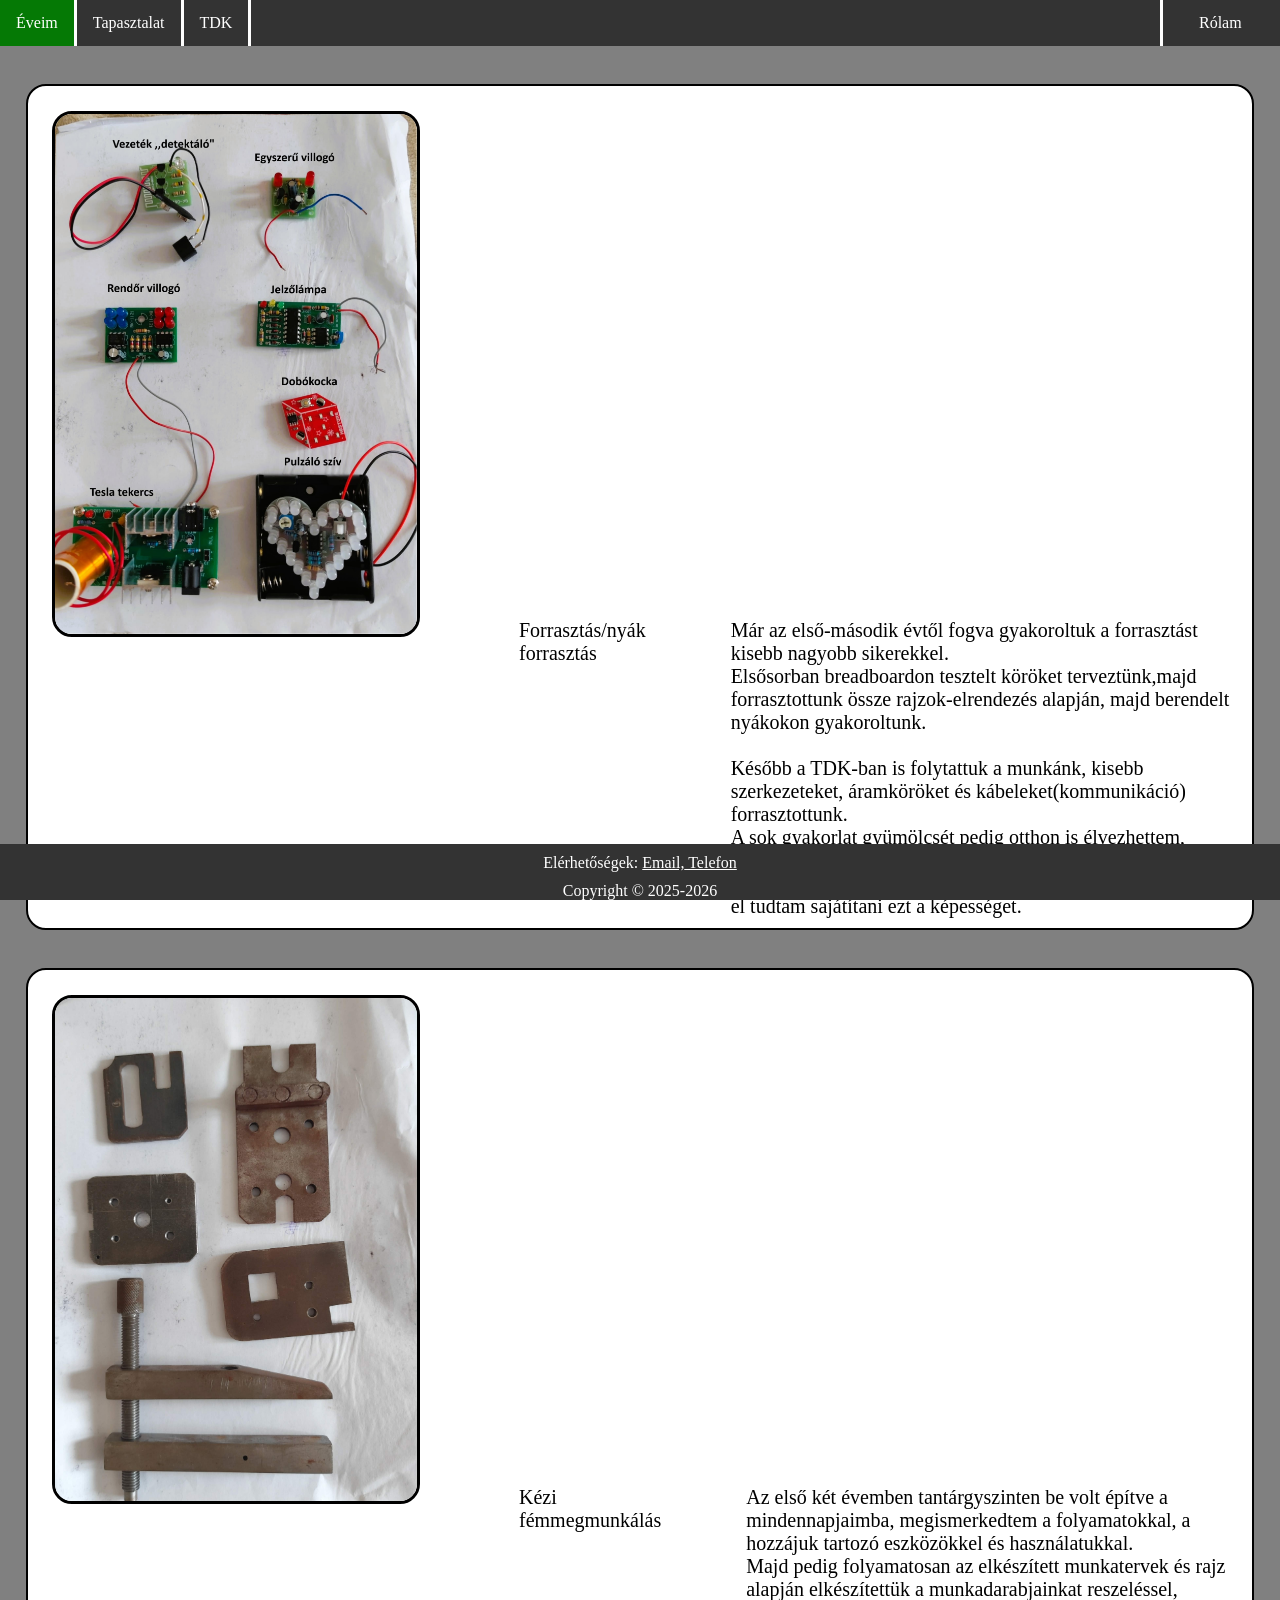
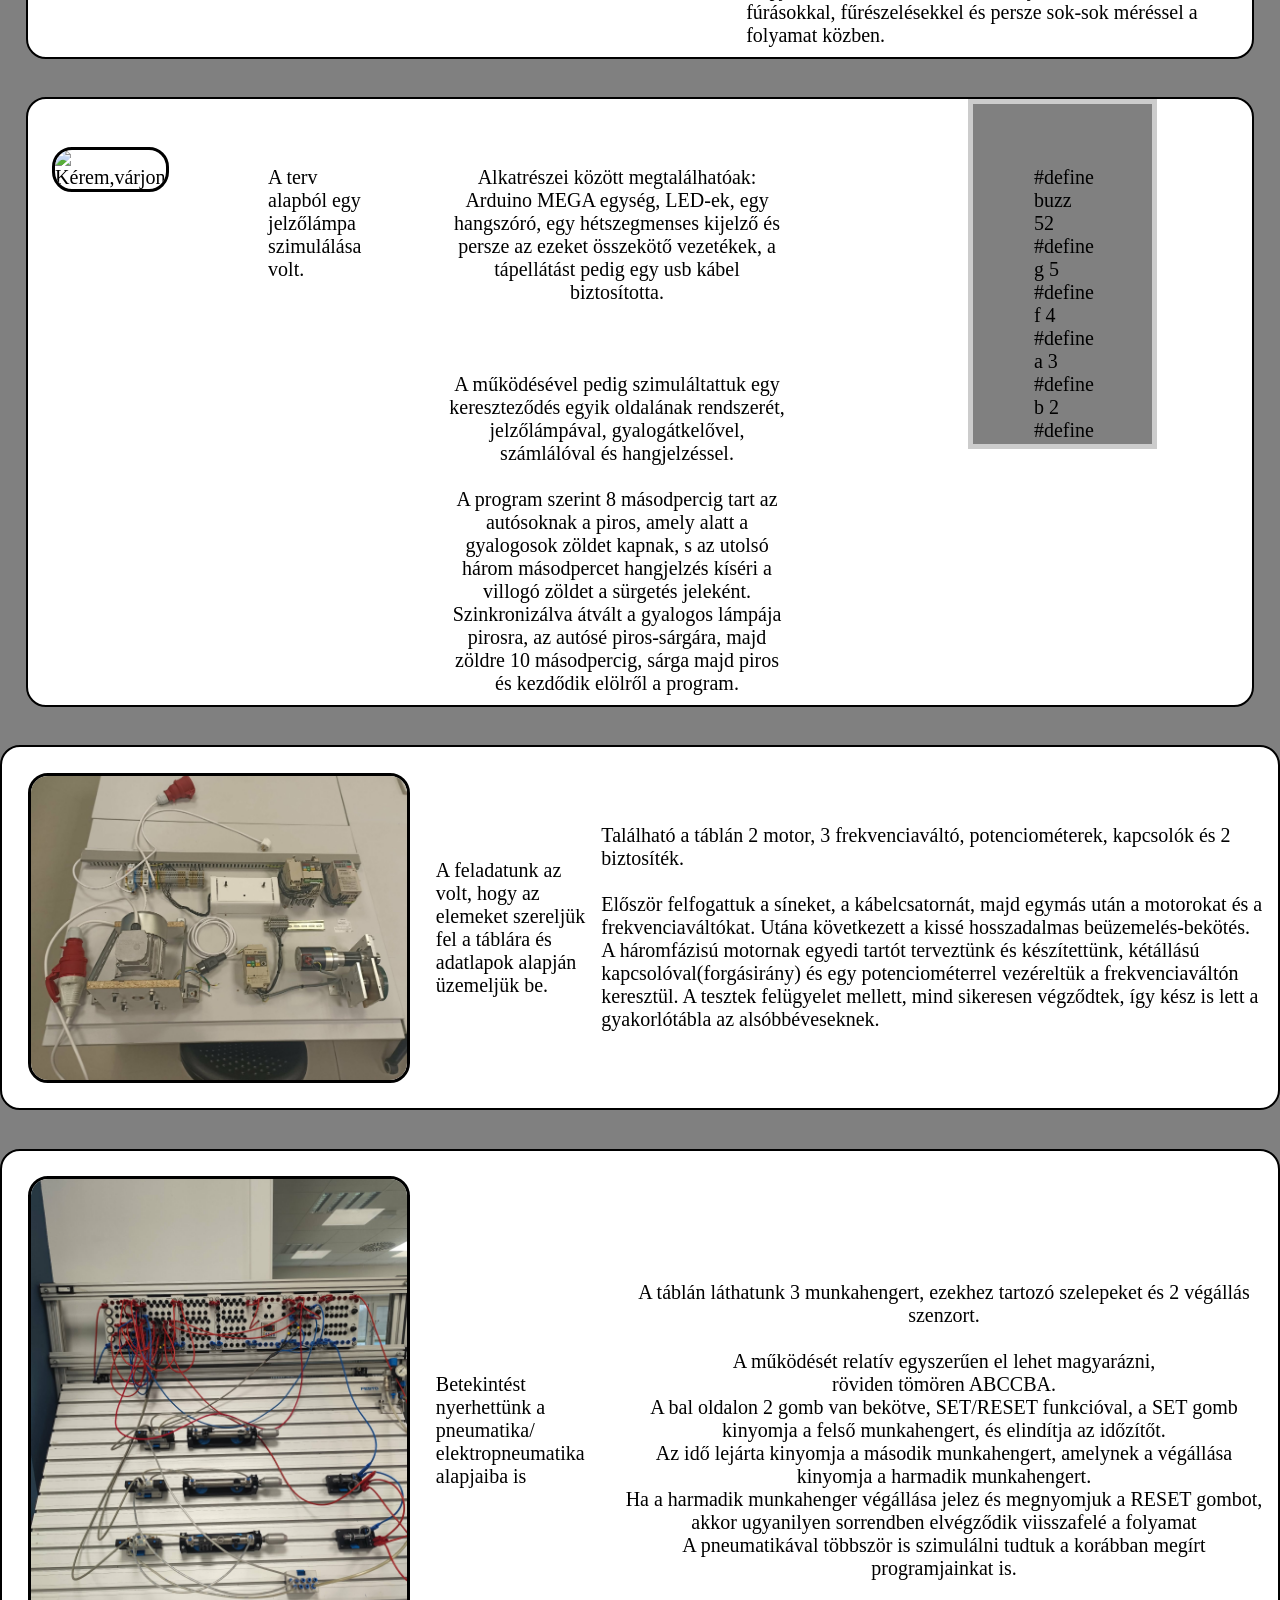
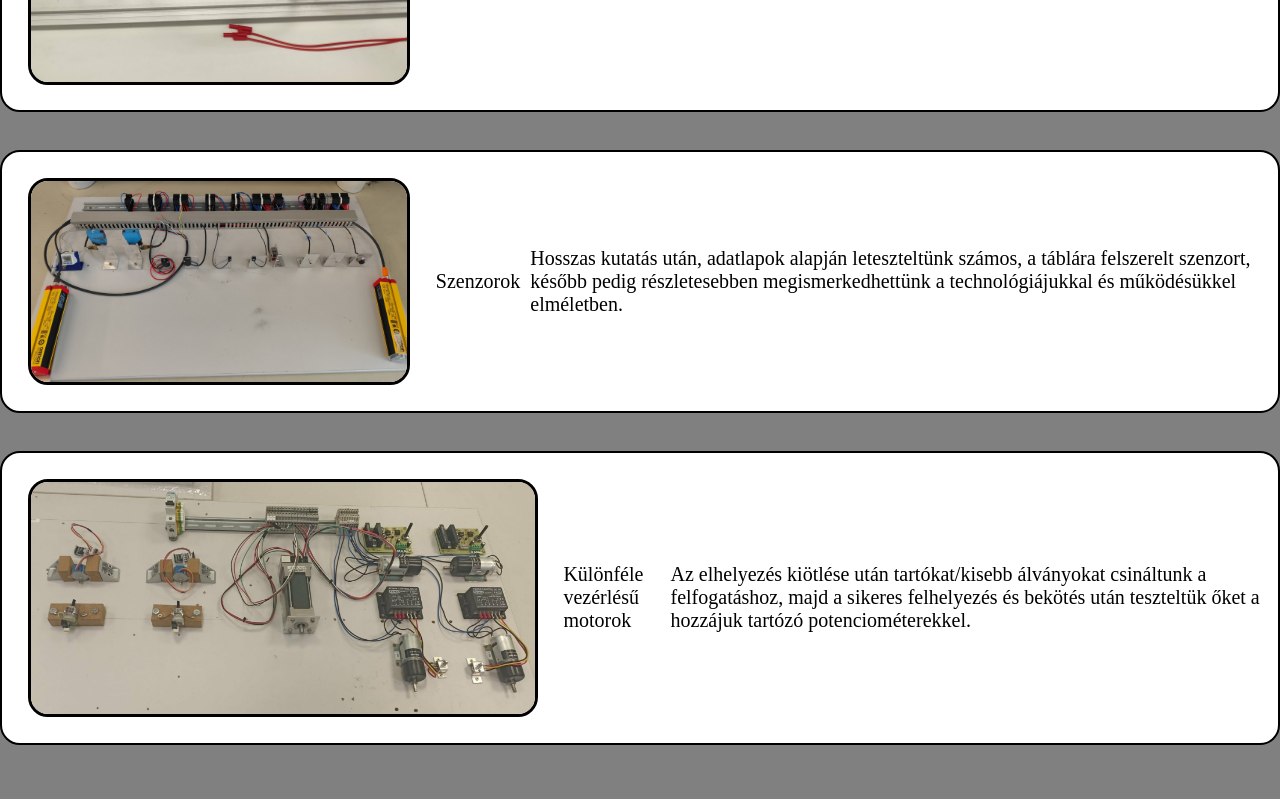
==== Munkameveim.html @ acc40565 "teszt" ====
<!DOCTYPE html>
<html lang="hu">
  <meta http-equiv="Content-Type" content="text/html"; charset="utf-8"/>
  <meta name="viewport" content="width=device-width,initial-scale=0.6"/>
  <meta http-equiv="X-UA-Compatible"content="IE=edge">
  <title>Munkáim</title>
<head>
  <link rel="stylesheet" href="portfolio.css">
<link rel="icon" type="image/x-icon" href="favicon.ico">
</head>
<body style="background-color:gray;">
<div class="navbar">
  <a href="Munkameveim.html", style="background-color: rgb(5, 121, 5)">Éveim</a>
  <a href="szakmaitap.html">Tapasztalat</a>
  <a href="tdk.html">TDK</a>

  <div class="dropdown">
    <button class="dropbtn">Rólam 
      <i class="fa fa-caret-down"></i>
    </button>
    <div class="dropdown-content">
      <a href="index.html">Bemutatkozás</a>
    </div>
  </div> 
</div>
<div class="footer">

  <p>Elérhetőségek: <a class="contact" href="mailto:racsikbalint01@gmail.com">Email,</a><a class="contact" href="tel:+36305469067">                               Telefon</a></p>
  Copyright © 2025-2026
</div>
<div class="munkamain" style="margin-top:3%">
<img src="nyak.jpg" alt="Kérem,várjon" style="width:30%;height:20%; margin:2%; border-style:solid; border-radius:20px;">
<h>Forrasztás/nyák forrasztás</h>
<p> Már az első-második évtől fogva gyakoroltuk a forrasztást kisebb nagyobb sikerekkel. <br>Elsősorban breadboardon tesztelt köröket terveztünk,majd forrasztottunk össze rajzok-elrendezés alapján, majd berendelt nyákokon gyakoroltunk.<br><br>Később a TDK-ban is folytattuk a munkánk, kisebb szerkezeteket, áramköröket és kábeleket(kommunikáció) forrasztottunk.<br>
   A sok gyakorlat gyümölcsét pedig otthon is élvezhettem, többször is készítettem hobbiszerűen a családomnak és barátnőm családjának ajándékokat/hasznos eszközöket, hiszen el tudtam sajátítani ezt a képességet.
  </p>
</div>
<div class="munkamain" style="margin-top:3%">
  <img src="fem.jpg"alt="Kérem,várjon" style="width:30%;height:20%; margin:2%; border-style:solid; border-radius:20px;">
  <h>Kézi fémmegmunkálás</h>
  <p>Az első két évemben tantárgyszinten be volt építve a mindennapjaimba, megismerkedtem a folyamatokkal, a hozzájuk tartozó eszközökkel és használatukkal.<br>
    Majd pedig folyamatosan az elkészített munkatervek és rajz alapján elkészítettük a munkadarabjainkat reszeléssel, fúrásokkal, fűrészelésekkel és persze sok-sok méréssel a folyamat közben.
  </p>
</div>
<div class="munkamain" style="margin-top:3%;">
  <img src="arduino.png"alt="Kérem,várjon" style="width:30%;height:20%; margin:2%; border-style:solid; border-radius:20px;">
  <h>A terv alapból egy jelzőlámpa szimulálása volt.</h>
  <p style="text-align: center;"> Alkatrészei között megtalálhatóak: Arduino MEGA egység, LED-ek, egy hangszóró, egy hétszegmenses kijelző és persze az ezeket összekötő vezetékek, a tápellátást pedig egy usb kábel biztosította.<br><br><br>
  <br>A működésével pedig szimuláltattuk egy kereszteződés egyik oldalának rendszerét, jelzőlámpával, gyalogátkelővel, számlálóval és hangjelzéssel.<br><br>
  A program szerint 8 másodpercig tart az autósoknak a piros, amely alatt a gyalogosok zöldet kapnak, s az utolsó három másodpercet hangjelzés kíséri a villogó zöldet a sürgetés jeleként.
  Szinkronizálva átvált a gyalogos lámpája pirosra, az autósé piros-sárgára, majd zöldre 10 másodpercig, sárga majd piros és kezdődik elölről a program.
</p>
<p><div style="background-color:gray; height:350px;text-align:left ;border: 5px solid #ccc; overflow: auto; padding: 5%;">
#define buzz 52
#define g 5<br>
#define f 4<br>
#define a 3<br>
#define b 2<br>
#define e 8<br>
#define d 7<br>
#define c 6<br>
#define piros 26<br>
#define sarga 28<br>
#define zold 30<br>
#define gyp 25<br>
#define gyz 27<br><br>
void setup() {<br>
pinMode(piros,OUTPUT);<br>
pinMode(sarga,OUTPUT);<br>
pinMode(zold,OUTPUT);<br>
pinMode(gyp,OUTPUT);<br>
pinMode(gyz,OUTPUT);<br>
pinMode(buzz, OUTPUT);<br>

}<br>
void loop() {<br>
//Zöld a lámpa<br>
  digitalWrite(zold,HIGH);<br>
  digitalWrite(gyp,HIGH);<br>
 
  delay(8000);<br>
 //Sárga a lámpa<br>
  digitalWrite(zold,LOW);<br>
  digitalWrite(sarga,HIGH);<br><br>
 
  delay(2000);<br>
 //Piros a lámpa, zöld a gyalogos lámpa, 8 a számláló<br>
  digitalWrite(sarga,LOW);<br>
  digitalWrite(piros,HIGH);<br>
  digitalWrite(gyp,LOW);<br>
  digitalWrite(gyz,HIGH);<br>
  digitalWrite(a,HIGH);<br>
  digitalWrite(b,HIGH);<br>
  digitalWrite(c,HIGH);<br>
  digitalWrite(d,HIGH);<br>
  digitalWrite(e,HIGH);<br>
  digitalWrite(f,HIGH);<br>
  digitalWrite(g,HIGH);<br><br>
 
  delay(1000);<br>
  //7 a számláló<br>
  digitalWrite(d,LOW);<br>
  digitalWrite(e,LOW);<br>
  digitalWrite(f,LOW);<br>
  digitalWrite(g,LOW);<br>
  digitalWrite(a,HIGH);<br>
  digitalWrite(b,HIGH);<br>
  digitalWrite(c,HIGH);<br><br>
  
  delay(1000);<br>
  //6 a számláló<br>
  digitalWrite(b,LOW);<br>
  digitalWrite(a,HIGH);<br>
  digitalWrite(f,HIGH);<br>
  digitalWrite(g,HIGH);<br>
  digitalWrite(e,HIGH);<br>
  digitalWrite(d,HIGH);<br>
  digitalWrite(c,HIGH);<br><br>
 
  delay(1000);<br>
  //5 a számláló<br>
  digitalWrite(e,LOW);<br>
  digitalWrite(a,HIGH);<br>
  digitalWrite(f,HIGH);<br>
  digitalWrite(g,HIGH);<br>
  digitalWrite(c,HIGH);<br>
  digitalWrite(d,HIGH);<br><br>
  
  delay(1000);<br>
//4 a számláló<br>
  digitalWrite(a,LOW);<br>
  digitalWrite(d,LOW);<br>
  digitalWrite(b,HIGH);<br>
  digitalWrite(f,HIGH);<br>
  digitalWrite(g,HIGH);<br>
  digitalWrite(c,HIGH);<br><br>

  delay(1000);<br>
//3 a számláló<br>
  digitalWrite(f,LOW);<br>
  digitalWrite(a,HIGH);<br>
  digitalWrite(b,HIGH);<br>
  digitalWrite(g,HIGH);<br>
  digitalWrite(c,HIGH);<br>
  digitalWrite(d,HIGH);<br><br>

  delay(1000);<br>
//2 a számláló és villog a gyalogos lámpa zölden és sípol<br>
  digitalWrite(c,LOW);<br>
  digitalWrite(b,HIGH);<br>
  digitalWrite(g,HIGH);<br>
  digitalWrite(e,HIGH);<br>
  digitalWrite(d,HIGH);<br>
  digitalWrite(gyz,HIGH);<br>
  tone(buzz,1000);<br><br>
  
  delay(500);<br>
  //síp off<br>
  noTone(buzz);<br>
  digitalWrite(gyz,LOW);<br><br>
  
  delay(500);<br>
//1 a számláló és villog a gyalogos lámpa zölden és sípol<br>
  digitalWrite(gyz,HIGH);<br>
  tone(buzz,1000);<br>
  digitalWrite(g,LOW);<br>
  digitalWrite(e,LOW);<br>
  digitalWrite(d,LOW);<br>
  digitalWrite(a,LOW);<br>
  digitalWrite(b,HIGH);<br>
  digitalWrite(c,HIGH);<br><br>
  
  delay(500);<br>
  //síp off<br>
  noTone(buzz);<br>
  digitalWrite(gyz,LOW);<br><br>
  
  delay(500);<br>
  //piros és sárga a lámpa<br>
  digitalWrite(b,LOW);<br>
  digitalWrite(c,LOW);<br>
  digitalWrite(gyz,LOW);<br>
  digitalWrite(sarga,HIGH);<br><br>

  delay(1000);<br>
//zöld a lámpa és piros a gyalogos lámpa<br>
  digitalWrite(piros,LOW);<br>
  digitalWrite(sarga,LOW);<br>
  digitalWrite(gyp,LOW);<br><br>
}<br>
</div></p>
</div>
<div class="munkamaintwo" style="margin-top:3%;">
  <img src="motortabla.jpg"alt="Kérem,várjon" style="width:30%;height:20%; margin:2%; border-style:solid; border-radius:20px;">
  <h>A feladatunk az volt, hogy az elemeket szereljük fel a táblára és<br> adatlapok alapján üzemeljük be.</h>
  <p>Található a táblán 2 motor, 3 frekvenciaváltó, potenciométerek, kapcsolók és 2 biztosíték.<br><br>
  Először felfogattuk a síneket, a kábelcsatornát, majd egymás után a motorokat és a frekvenciaváltókat. Utána következett a kissé hosszadalmas beüzemelés-bekötés. <br>
  A háromfázisú motornak egyedi tartót terveztünk és készítettünk, kétállású kapcsolóval(forgásirány) és egy potenciométerrel 
  vezéreltük a frekvenciaváltón keresztül. A tesztek felügyelet mellett, mind sikeresen végződtek, így kész is lett a gyakorlótábla az alsóbbéveseknek.</p>
  </div>
  <div class="munkamaintwo" style="margin-top:3%">
  <img src="pneumatika.jpg"alt="Kérem,várjon" style="width:30%;height:20%; margin:2%; border-style:solid; border-radius:20px;">
  <h>Betekintést nyerhettünk a pneumatika/<br>
    elektropneumatika alapjaiba is</h>
  <p style="text-align: center;">A táblán láthatunk 3 munkahengert, ezekhez tartozó szelepeket és 2 végállás szenzort.<br><br>
    A működését relatív egyszerűen el lehet magyarázni,<br> röviden tömören ABCCBA.<br>
  A bal oldalon 2 gomb van bekötve, SET/RESET funkcióval, a SET gomb kinyomja a felső munkahengert, és elindítja az időzítőt.<br>
Az idő lejárta kinyomja a második munkahengert, amelynek a végállása kinyomja a harmadik munkahengert.<br>
Ha a harmadik munkahenger végállása jelez és megnyomjuk a RESET gombot, akkor ugyanilyen sorrendben elvégződik viisszafelé a folyamat<br>
A pneumatikával többször is szimulálni tudtuk a korábban megírt programjainkat is.
</p>
  </div>
  <div class="munkamaintwo" style="margin-top:3%">
  <img src="szenzorok.jpg"alt="Kérem,várjon" style="width:30%; margin:2%; border-style:solid; border-radius:20px;">
  <h>Szenzorok</h><p> Hosszas kutatás után, adatlapok alapján leteszteltünk számos, a táblára felszerelt szenzort, később pedig részletesebben megismerkedhettünk a technológiájukkal és működésükkel elméletben.</p>
  </div>
  <div class="munkamaintwo" style="margin-top:3%">
  <img src="tabla.jpg"alt="Kérem,várjon" style="width:40%;height:20%; margin:2%;border-style:solid; border-radius:20px;">
  <h>Különféle vezérlésű motorok</h>
  <p>Az elhelyezés kiötlése után tartókat/kisebb álványokat csináltunk a felfogatáshoz, majd a sikeres felhelyezés és bekötés után teszteltük őket a hozzájuk tartózó potenciométerekkel.</p>
  </div>
<div>
</div>
<div><br><br><br></div>
</body>
</html>
---- portfolio.css ----
* {
    box-sizing: border-box; /* Ez megakadályozza, hogy a padding és a margin "kitolja" az elemeket a képernyőről */
}
html {
  scroll-behavior: smooth;
  margin: 0;
  padding:0;
}
body {
  margin: 0;
  padding: 0;
}
h1 {
  color:white;
  text-align:center;
  width: 86,2%;
  margin:0 auto;
}
h2, p {
  margin: 10px;
}
/* navigacios baaaar */
.navbar {
  overflow: hidden;
  background-color: #333;
}
.profilkep {
  display:none;
}
.navbar a {
  float: left;
  font-size: 16px;
  color: white;
  text-align: center;
  padding: 14px 16px;
  text-decoration: none;
  border-style: solid;
  border-bottom: 0px;
  border-top: 0px;
  border-left: 0px;
}
.navbar p {
  display:none;
}
.navbar a:hover, .dropdown:hover .dropbtn {
  background-color: rgb(5, 121, 5);
}
/*a sidenavben lévö linknek a formázása*/
.sidenav {
  position:fixed;
  top:8%;
  width:15%;
  margin-left:2%;
}
.sidenav a{ 
    padding: 10px 20px 10px 10px;
    text-decoration: none;
    font-size: 20px;
    color:black;
    font-weight: bolder;
    text-align: center;
    display: block;
    border-style: solid;
    border-width: 0px;
    border-radius: 12px;
    margin-top: 10px;
    background-image: linear-gradient(90deg, #2bbbb9cb 0%, #109528 100%);
    box-shadow: 0px 1px 2px rgba(0, 0, 0, 0.2);
    transition: all 0.3s ease;
}
.sidenav p{
    padding: 10px 10px 10px 10px;
    font-weight: bolder;
    font-size: 25px;
    color: rgb(244, 240, 240);
    display: flex;
    justify-content:center;
    border-radius: 10px;
    margin:0px;
    background-color: rgb(30, 30, 198);
}
/*Ha rá mutat a linkre akkor megváltozik a link szine*/
.sidenav a:hover{
    color: rgb(199, 196, 202);;
}

/*Ez kell a divbe hogy elkülönitsem a sidenav bartól*/
.main{
    margin-left: 20%;
    font-size: 22px;
    font-family:'Times New Roman';
    margin-right:10px;
    margin-top: 2%;
    border-style:solid;
    border-radius:20px;
    background-color: rgb(255, 255, 255);
    border-width: 2px;
    margin-bottom:60px;

}
/*mainben levo szoveg*/
.main p{
  margin-left: 20px;
  margin-right: 20px;
}

/* legordulo  */
.dropdown {
  float: right;
  overflow: hidden;
  border-style:solid;
  color:white;
  border-right:none;
  border-top:none;
  border-bottom:none;
  width:120px;
}

.dropdown .dropbtn {
  font-size: 16px;  
  border: none;
  outline: none;
  color: white;
  padding: 14px 16px;
  background-color: inherit;
  font-family: inherit;
  margin: 0;
  margin-left:20px
}
/* legordulo cuccos */
.dropdown-content {
  display: none;
  position: absolute;
  background-color: #f9f9f9;
  min-width: 160px;
  box-shadow: 0px 8px 16px 0px rgba(0,0,0,0.2);
  z-index: 1;
}
.mobiltop{
    margin-top:2%;
  margin-left: 20%;;
}
.dropdown-content a {
  float: none;
  color: black;
  padding: 12px 16px;
  text-decoration: none;
  display: block;
  text-align: left;
}
/*ha ramutatsz a legordulore*/
.dropdown-content a:hover {
  background-color: #ddd;
}

.dropdown:hover .dropdown-content {
  display: block;
}
.footer {
  position: fixed;
  left: 0;
  bottom: 0;
  width: 100%;
  background-color: #333;
  color: white;
  text-align: center;
}
.contact:hover {
background-color: rgb(5, 121, 5);
}
.contact:link{
  color:white;
}
.b {
  margin-left:50px;
  margin-right:50px;
  text-align:justify;
  font-size: 20px;
}
li{
  margin-bottom:10px;
}
/*main sectionok*/
header{
  margin:1%;
  font-weight: bolder;
   font-family:'Times New Roman';
}
/*munkaim oldal*/
.munkamain{
  margin-top:2%;
  margin-bottom:2%;
  display: flex;           /* Egymás mellé teszi a képet és a szöveget */
  align-items: baseline; 
  gap:75px;   /* Függőlegesen középre igazítja őket */         /* Távolság a kép és a szöveg között */
  font-size: 20px;
    font-family:'Times New Roman';
    border-style:solid;
    border-radius:20px;
    background-color: rgb(255, 255, 255);
    border-width: 2px;
    margin-right:2%;
    margin-left: 2%;

}
.szakmamain{
  margin-top:2%;
  margin-bottom:2%;
  display: block;           /* Egymás mellé teszi a képet és a szöveget */
  font-size: 20px;
    font-family:'Times New Roman';
    border-style:solid;
    border-radius:20px;
    background-color: rgb(255, 255, 255);
    border-width: 2px;
    margin-right:2%;
    margin-left: 2%;
}
.container {
  display: flex;
  flex-wrap: wrap;
  justify-content: center;
  gap: 20px;
  width: 100%;
}
.container img {
  width: 20%;
  height: auto;
}
.munkamaintwo{
  display: flex;
  font-size: 20px;
  align-items: center;
  font-family:'Times New Roman';
  border-style:solid;
  border-radius:20px;
  background-color: rgb(255, 255, 255);
  border-width: 2px;
}
@media screen and (max-width:1000px){
.mobiltop{
  margin-top:2%;
  margin-left:0px;
}
.munkamain{
  display: block;
  font-size: 20px;
  font-family:'Times New Roman';
  border-style:solid;
  border-radius:20px;
  background-color: rgb(255, 255, 255);
  border-width: 2px;
}
  .sidenav{
    display:none;
  }
  .main{
    margin-left: 0;
    margin-right:7%;
    margin-top: 100px;
    padding: 5px;
    margin-bottom: 0px;
    width:100%;
    background-color: rgb(255, 255, 255);
    border-style:solid;
    border-radius:20px;
    border-width: 2px;
  }
  .main p{
  margin-left: 20px;
  margin-right: 20px;
  line-height: 1.6;
}
  .navbar p {
  float: left;
  font-size: 16px;
  color: white;
  text-align: center;
  padding: 14px 16px;
  text-decoration: none;
  border-style: solid;
  border-bottom: 0px;
  border-top: 0px;
  border-left: 0px;
  width: auto;
}
.navbar a {
  float: left;
  font-size: 16px;
  color: white;
  text-align: center;
  padding: 14px 16px;
  text-decoration: none;
  border-style: solid;
  border-bottom: 0px;
  border-top: 0px;
  border-left: 0px;
  width: auto;
}
.navbar a.mobile {
  float: left;
  font-size: 16px;
  color: white;
  text-align: center;
  padding: 14px 16px;
  text-decoration: none;
  border-style: solid;
  border-bottom: 0px;
  border-top: 0px;
  border-left: 0px;
  width: auto;
}
.main img {
  float: none;
  display: block;
  width: 20%;
  height: auto;
  margin: 20px auto;
}
  .profilkep {
  width: 20%;
  height: 20%;
  float: right;
  margin-bottom:0px;
  border-radius: 10px
    }
.navbarmobile{
  overflow: auto;
  max-width: 100%;
}
.navbarmobile a{
  float: left;
  font-size: 16px;
  color: white;
  text-align: center;
  padding: 14px 16px;
  text-decoration: none;
  border-style: solid;
  border-bottom: 0px;
  border-top: 0px;
  border-left: 0px;
  width: auto;
}
.navbar a.mobile {
  display:none;
}
.szakmamain{
  margin-top:2%;
  margin-bottom:2%;
  display: block;           /* Egymás mellé teszi a képet és a szöveget */
  font-size: 20px;
    font-family:'Times New Roman';
    border-style:solid;
    border-radius:20px;
    background-color: rgb(255, 255, 255);
    border-width: 2px;
    margin-right:2%;
    margin-left: 2%;
}
}
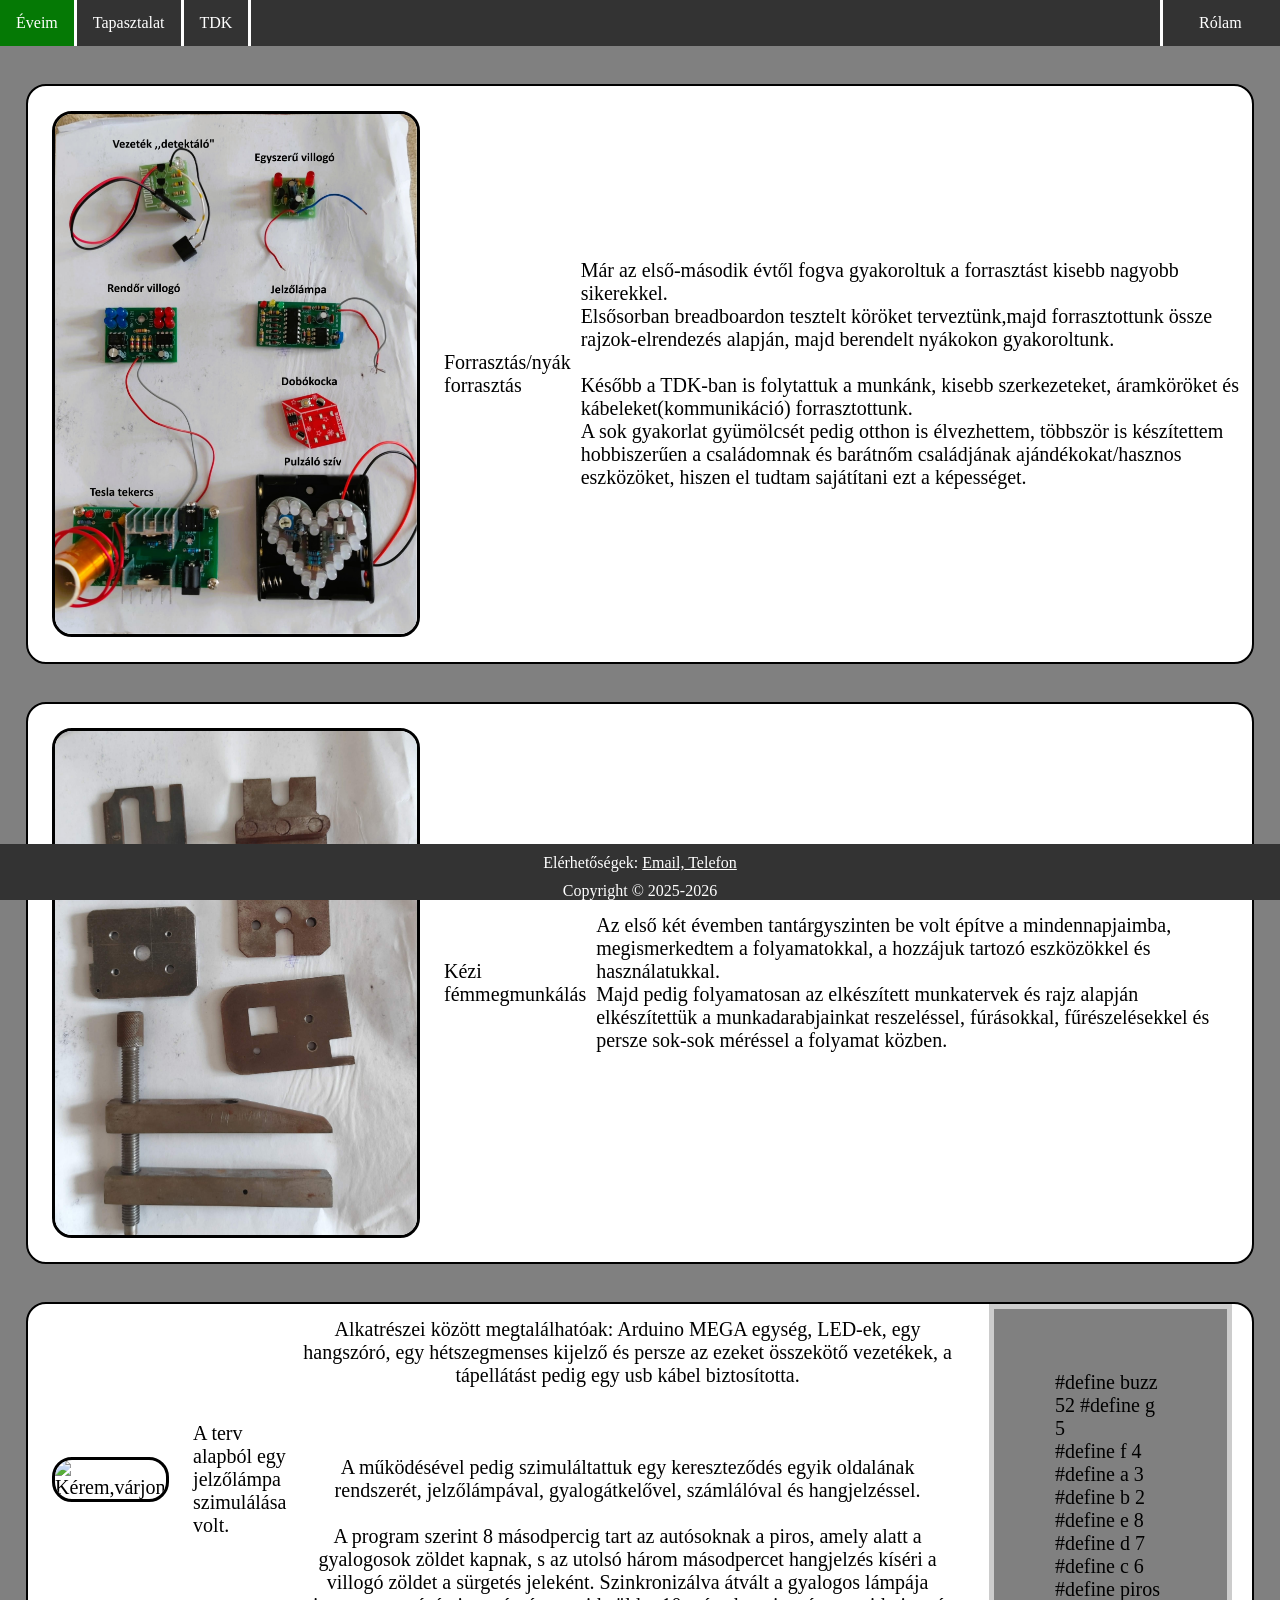
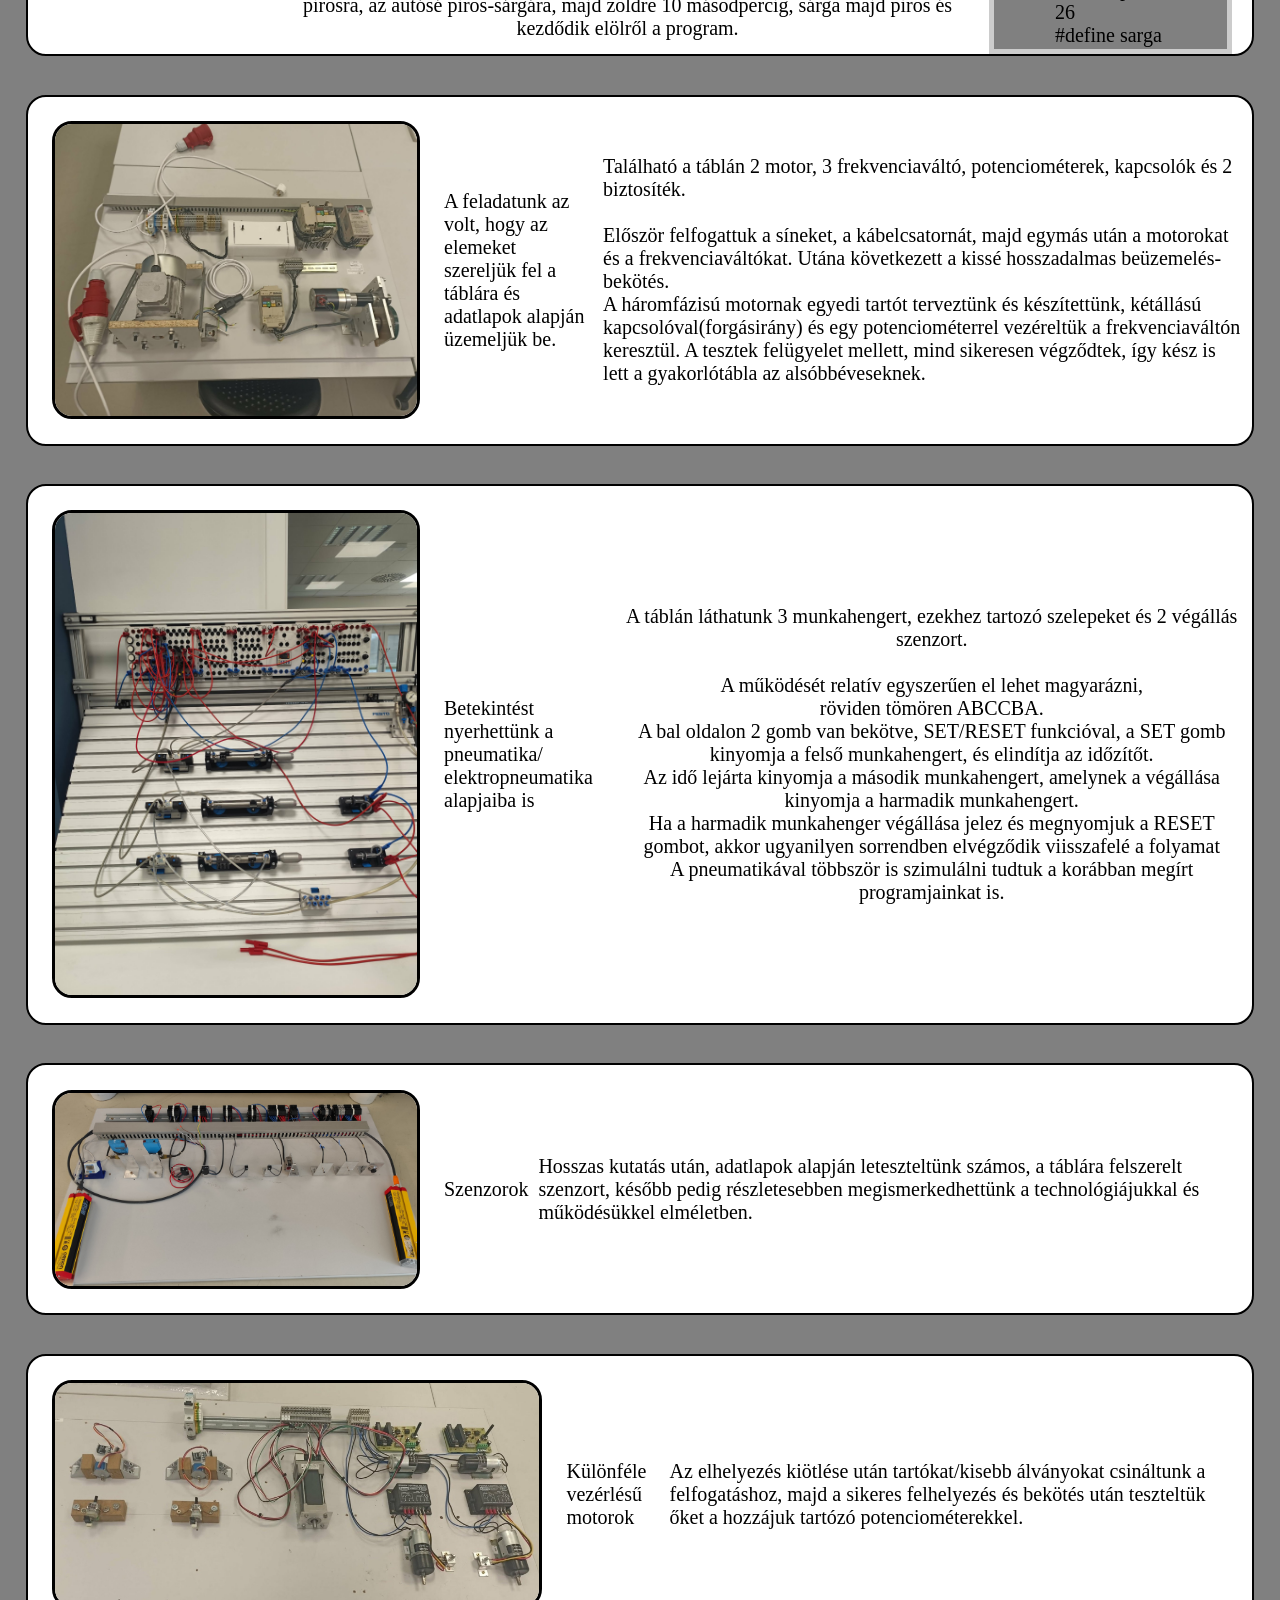
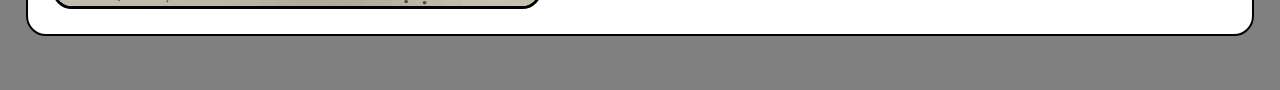
==== commit ea13ea33: "tesztvissza" ====
--- a/Munkameveim.html
+++ b/Munkameveim.html
@@ -28,21 +28,21 @@
   <p>Elérhetőségek: <a class="contact" href="mailto:racsikbalint01@gmail.com">Email,</a><a class="contact" href="tel:+36305469067">                               Telefon</a></p>
   Copyright © 2025-2026
 </div>
-<div class="munkamain" style="margin-top:3%">
+<div class="munkamaintwo" style="margin-top:3%">
 <img src="nyak.jpg" alt="Kérem,várjon" style="width:30%;height:20%; margin:2%; border-style:solid; border-radius:20px;">
 <h>Forrasztás/nyák forrasztás</h>
 <p> Már az első-második évtől fogva gyakoroltuk a forrasztást kisebb nagyobb sikerekkel. <br>Elsősorban breadboardon tesztelt köröket terveztünk,majd forrasztottunk össze rajzok-elrendezés alapján, majd berendelt nyákokon gyakoroltunk.<br><br>Később a TDK-ban is folytattuk a munkánk, kisebb szerkezeteket, áramköröket és kábeleket(kommunikáció) forrasztottunk.<br>
    A sok gyakorlat gyümölcsét pedig otthon is élvezhettem, többször is készítettem hobbiszerűen a családomnak és barátnőm családjának ajándékokat/hasznos eszközöket, hiszen el tudtam sajátítani ezt a képességet.
   </p>
 </div>
-<div class="munkamain" style="margin-top:3%">
+<div class="munkamaintwo" style="margin-top:3%">
   <img src="fem.jpg"alt="Kérem,várjon" style="width:30%;height:20%; margin:2%; border-style:solid; border-radius:20px;">
   <h>Kézi fémmegmunkálás</h>
   <p>Az első két évemben tantárgyszinten be volt építve a mindennapjaimba, megismerkedtem a folyamatokkal, a hozzájuk tartozó eszközökkel és használatukkal.<br>
     Majd pedig folyamatosan az elkészített munkatervek és rajz alapján elkészítettük a munkadarabjainkat reszeléssel, fúrásokkal, fűrészelésekkel és persze sok-sok méréssel a folyamat közben.
   </p>
 </div>
-<div class="munkamain" style="margin-top:3%;">
+<div class="munkamaintwo" style="margin-top:3%;">
   <img src="arduino.png"alt="Kérem,várjon" style="width:30%;height:20%; margin:2%; border-style:solid; border-radius:20px;">
   <h>A terv alapból egy jelzőlámpa szimulálása volt.</h>
   <p style="text-align: center;"> Alkatrészei között megtalálhatóak: Arduino MEGA egység, LED-ek, egy hangszóró, egy hétszegmenses kijelző és persze az ezeket összekötő vezetékek, a tápellátást pedig egy usb kábel biztosította.<br><br><br>
--- a/portfolio.css
+++ b/portfolio.css
@@ -236,6 +236,8 @@
   border-radius:20px;
   background-color: rgb(255, 255, 255);
   border-width: 2px;
+  margin-right:2%;
+    margin-left: 2%;
 }
 @media screen and (max-width:1000px){
 .mobiltop{
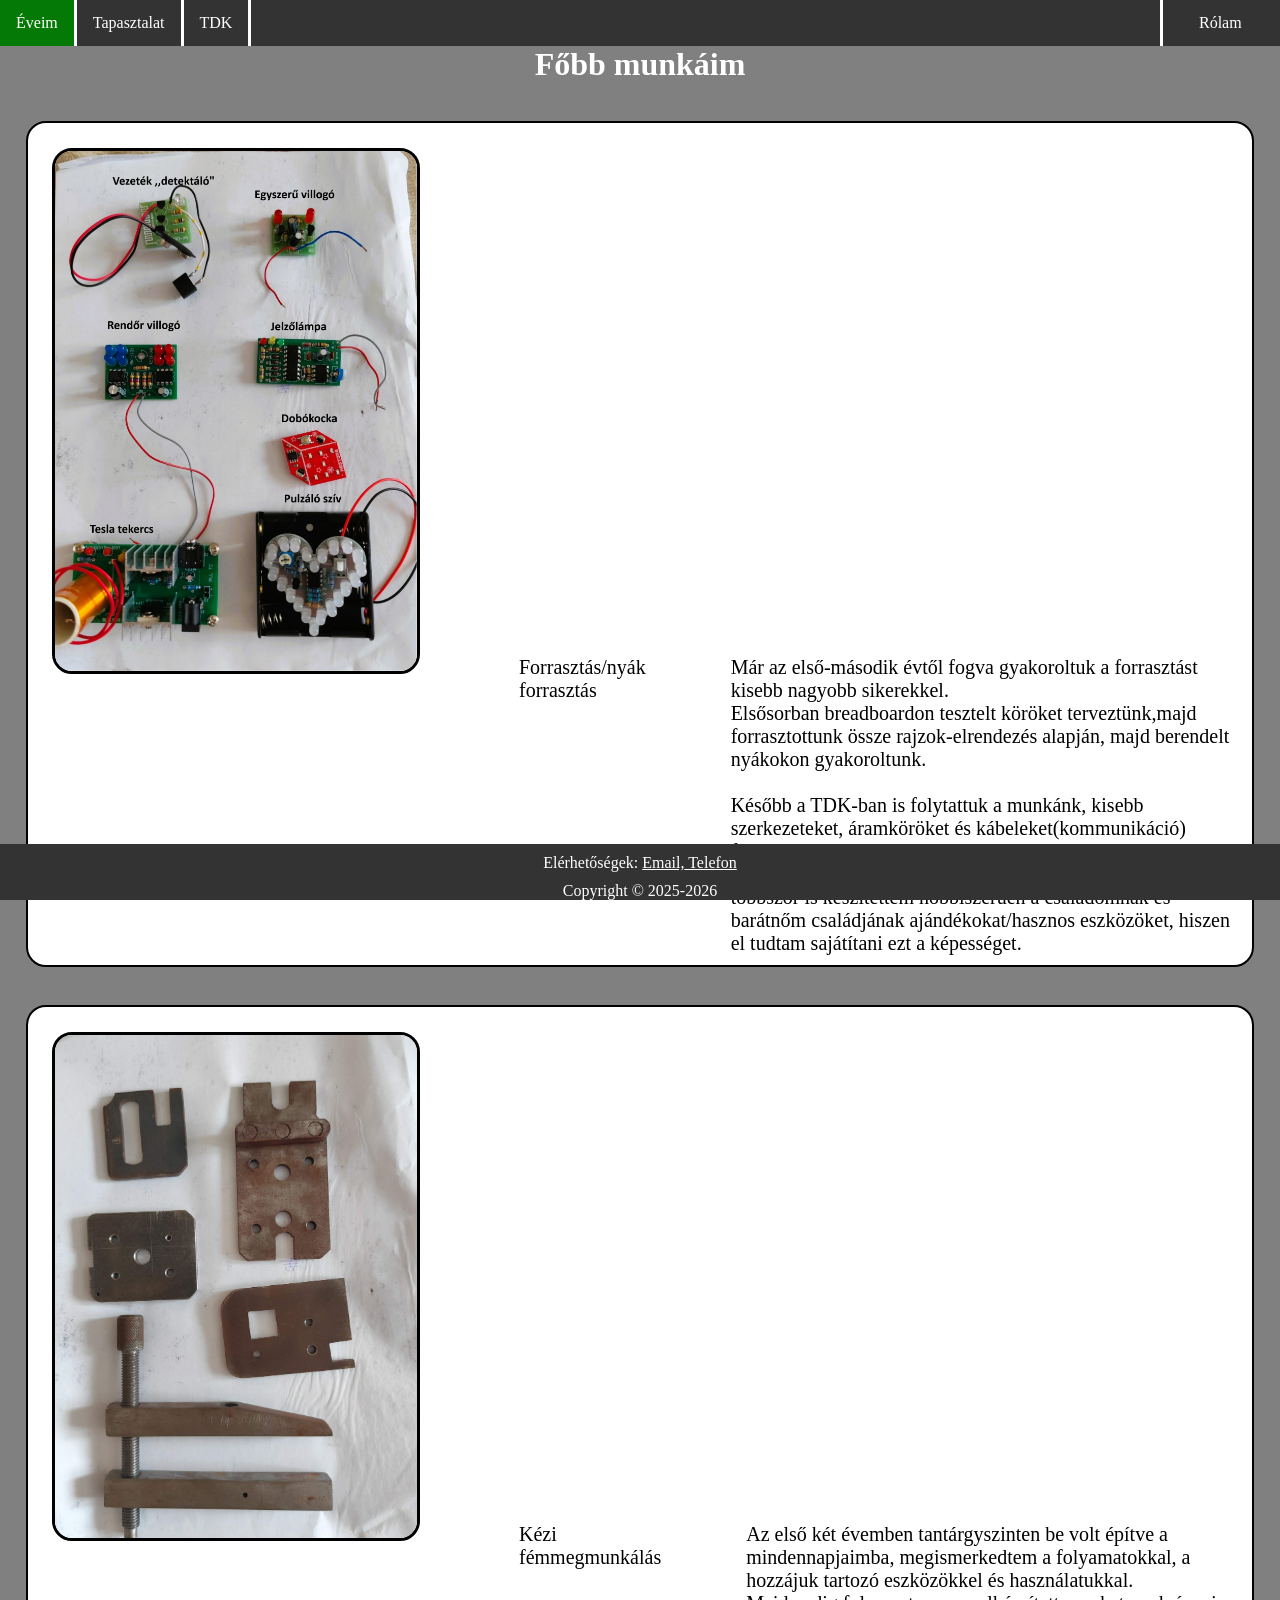
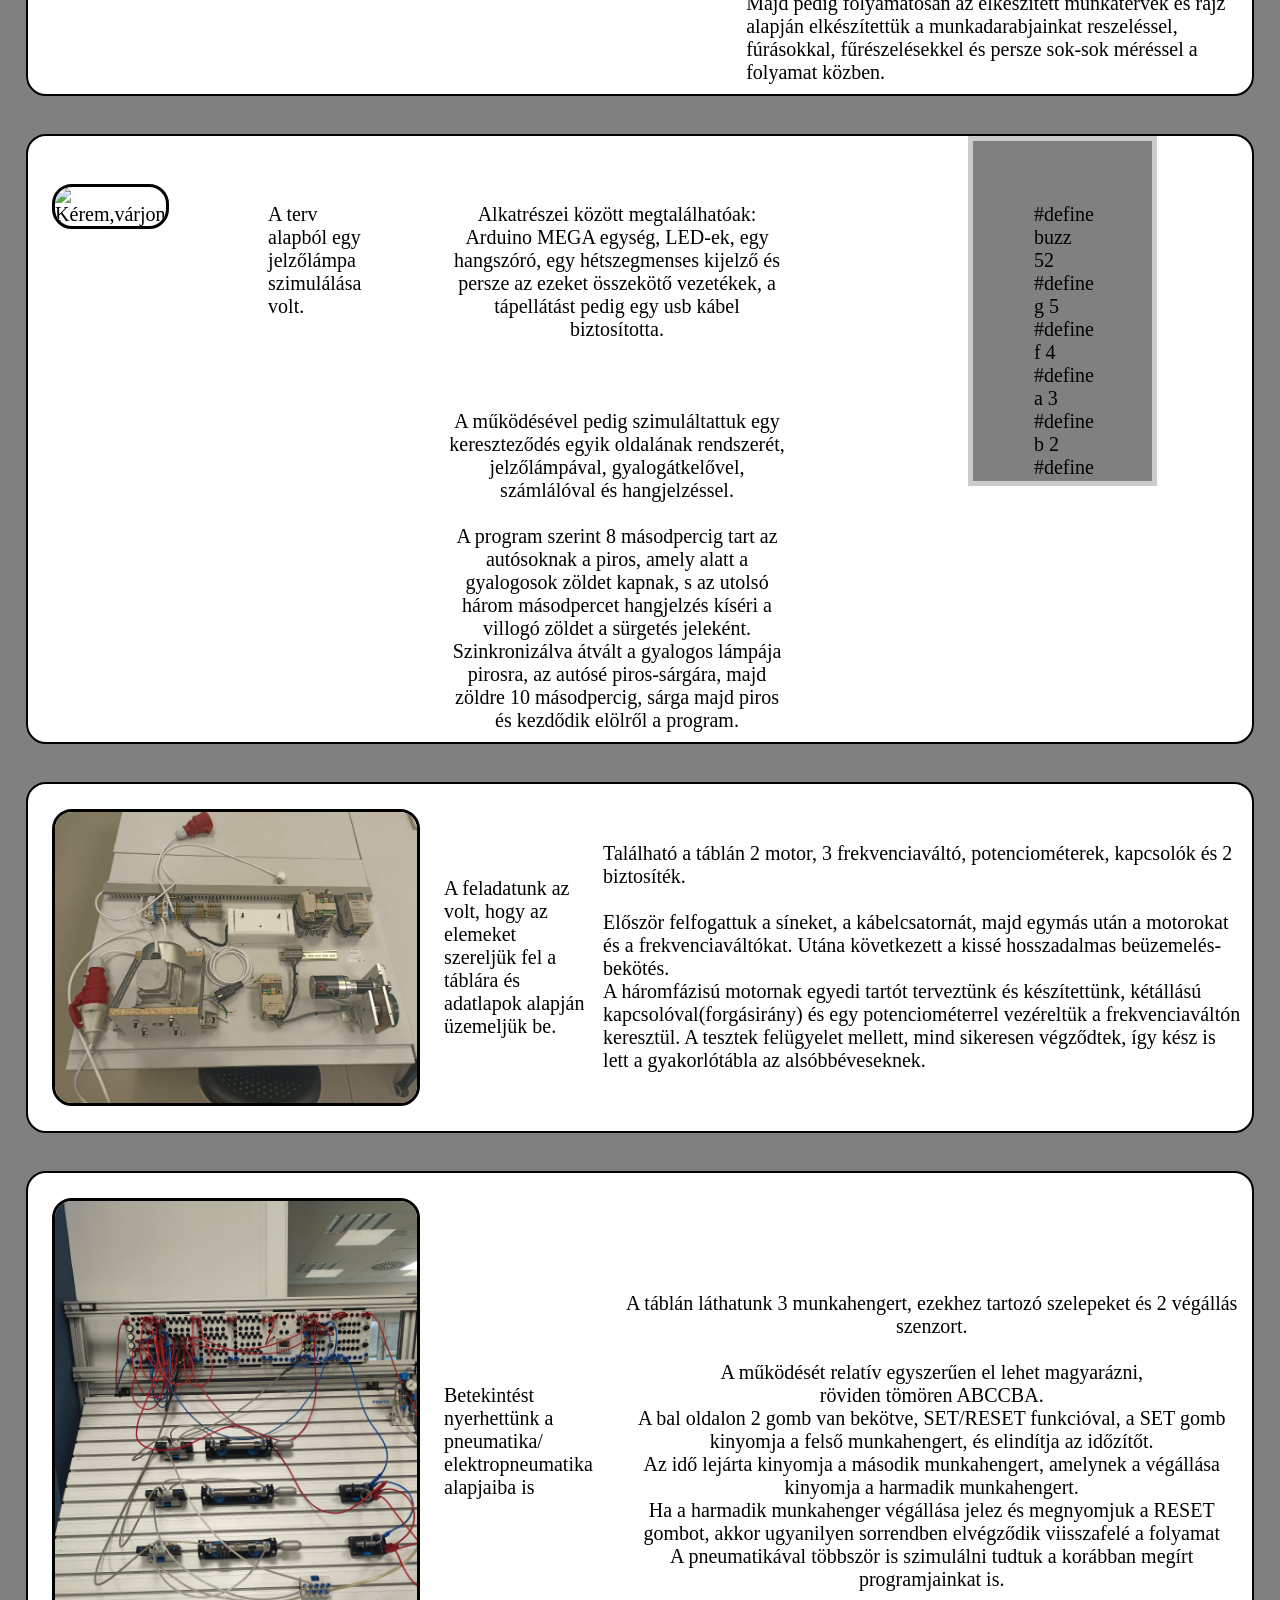
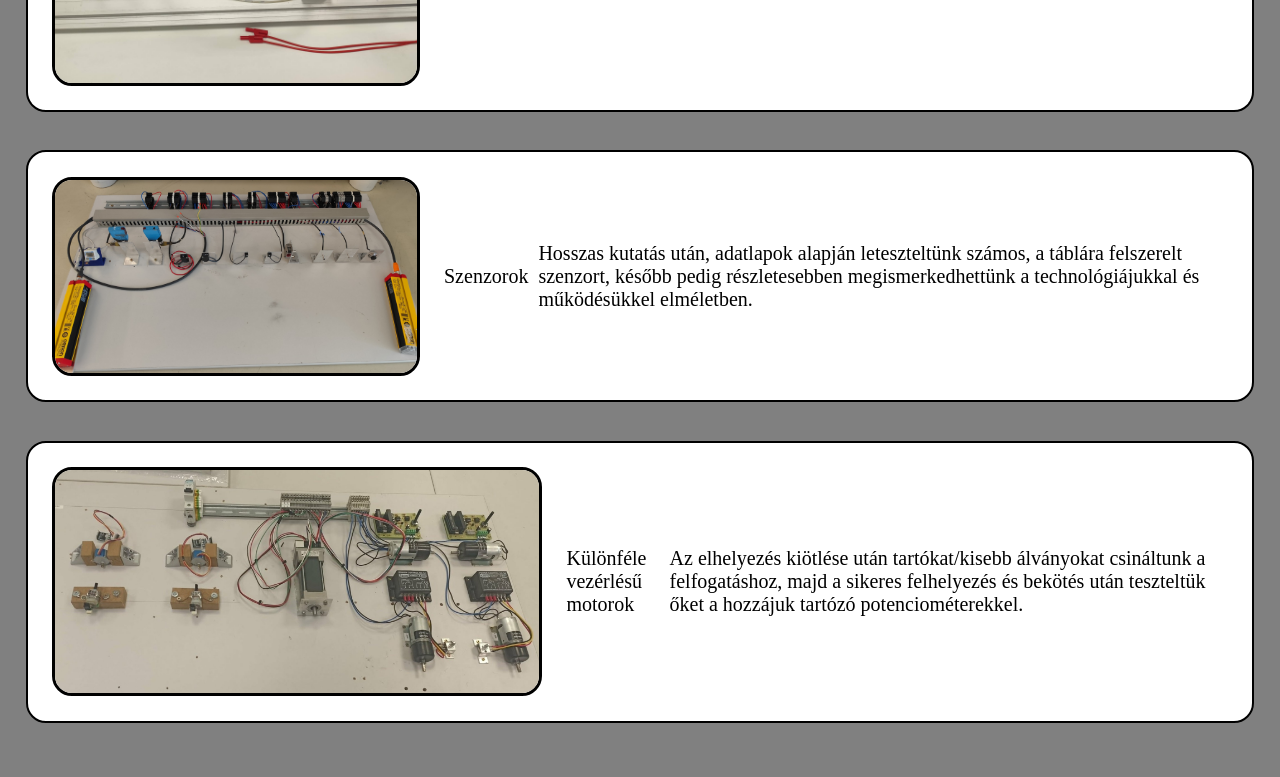
==== commit 48724912: "text" ====
--- a/Munkameveim.html
+++ b/Munkameveim.html
@@ -28,21 +28,22 @@
   <p>Elérhetőségek: <a class="contact" href="mailto:racsikbalint01@gmail.com">Email,</a><a class="contact" href="tel:+36305469067">                               Telefon</a></p>
   Copyright © 2025-2026
 </div>
-<div class="munkamaintwo" style="margin-top:3%">
+<h1>Főbb munkáim</h1>
+<div class="munkamain" style="margin-top:3%">
 <img src="nyak.jpg" alt="Kérem,várjon" style="width:30%;height:20%; margin:2%; border-style:solid; border-radius:20px;">
 <h>Forrasztás/nyák forrasztás</h>
 <p> Már az első-második évtől fogva gyakoroltuk a forrasztást kisebb nagyobb sikerekkel. <br>Elsősorban breadboardon tesztelt köröket terveztünk,majd forrasztottunk össze rajzok-elrendezés alapján, majd berendelt nyákokon gyakoroltunk.<br><br>Később a TDK-ban is folytattuk a munkánk, kisebb szerkezeteket, áramköröket és kábeleket(kommunikáció) forrasztottunk.<br>
    A sok gyakorlat gyümölcsét pedig otthon is élvezhettem, többször is készítettem hobbiszerűen a családomnak és barátnőm családjának ajándékokat/hasznos eszközöket, hiszen el tudtam sajátítani ezt a képességet.
   </p>
 </div>
-<div class="munkamaintwo" style="margin-top:3%">
+<div class="munkamain" style="margin-top:3%">
   <img src="fem.jpg"alt="Kérem,várjon" style="width:30%;height:20%; margin:2%; border-style:solid; border-radius:20px;">
   <h>Kézi fémmegmunkálás</h>
   <p>Az első két évemben tantárgyszinten be volt építve a mindennapjaimba, megismerkedtem a folyamatokkal, a hozzájuk tartozó eszközökkel és használatukkal.<br>
     Majd pedig folyamatosan az elkészített munkatervek és rajz alapján elkészítettük a munkadarabjainkat reszeléssel, fúrásokkal, fűrészelésekkel és persze sok-sok méréssel a folyamat közben.
   </p>
 </div>
-<div class="munkamaintwo" style="margin-top:3%;">
+<div class="munkamain" style="margin-top:3%;">
   <img src="arduino.png"alt="Kérem,várjon" style="width:30%;height:20%; margin:2%; border-style:solid; border-radius:20px;">
   <h>A terv alapból egy jelzőlámpa szimulálása volt.</h>
   <p style="text-align: center;"> Alkatrészei között megtalálhatóak: Arduino MEGA egység, LED-ek, egy hangszóró, egy hétszegmenses kijelző és persze az ezeket összekötő vezetékek, a tápellátást pedig egy usb kábel biztosította.<br><br><br>
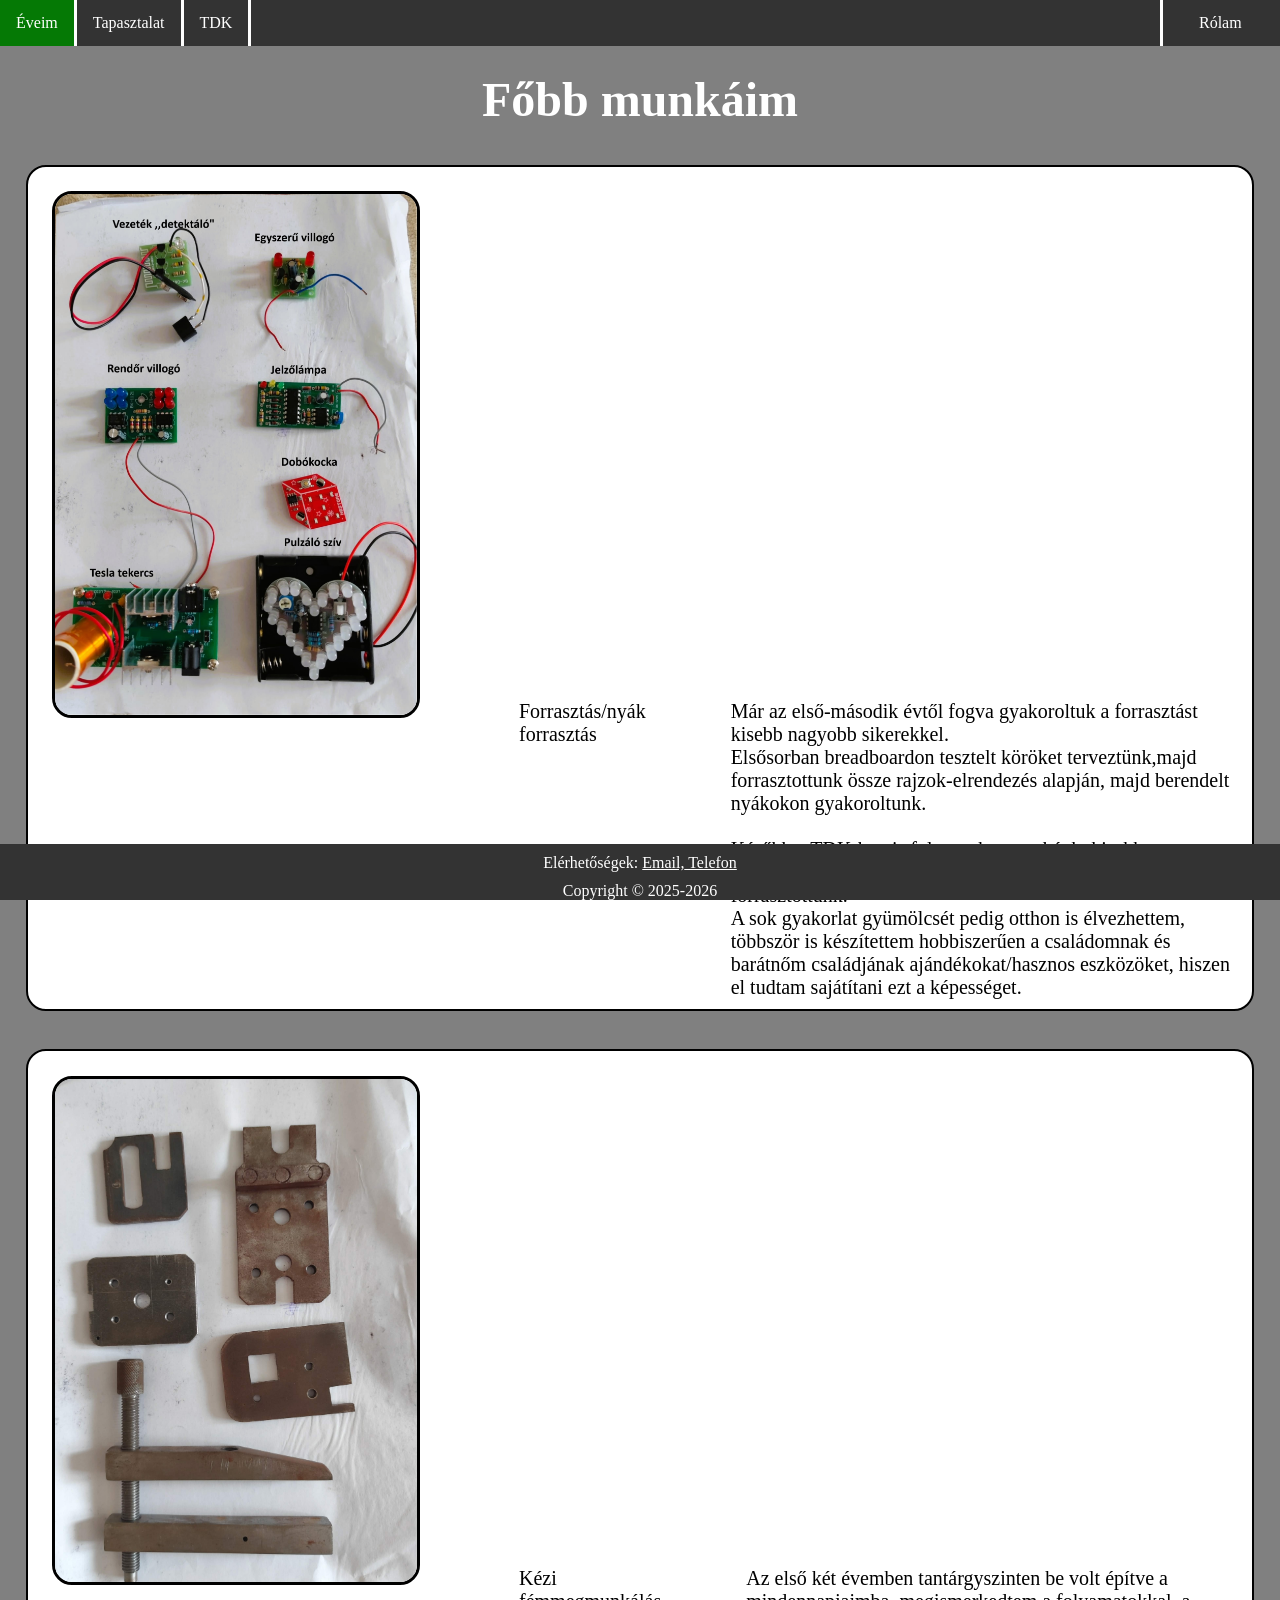
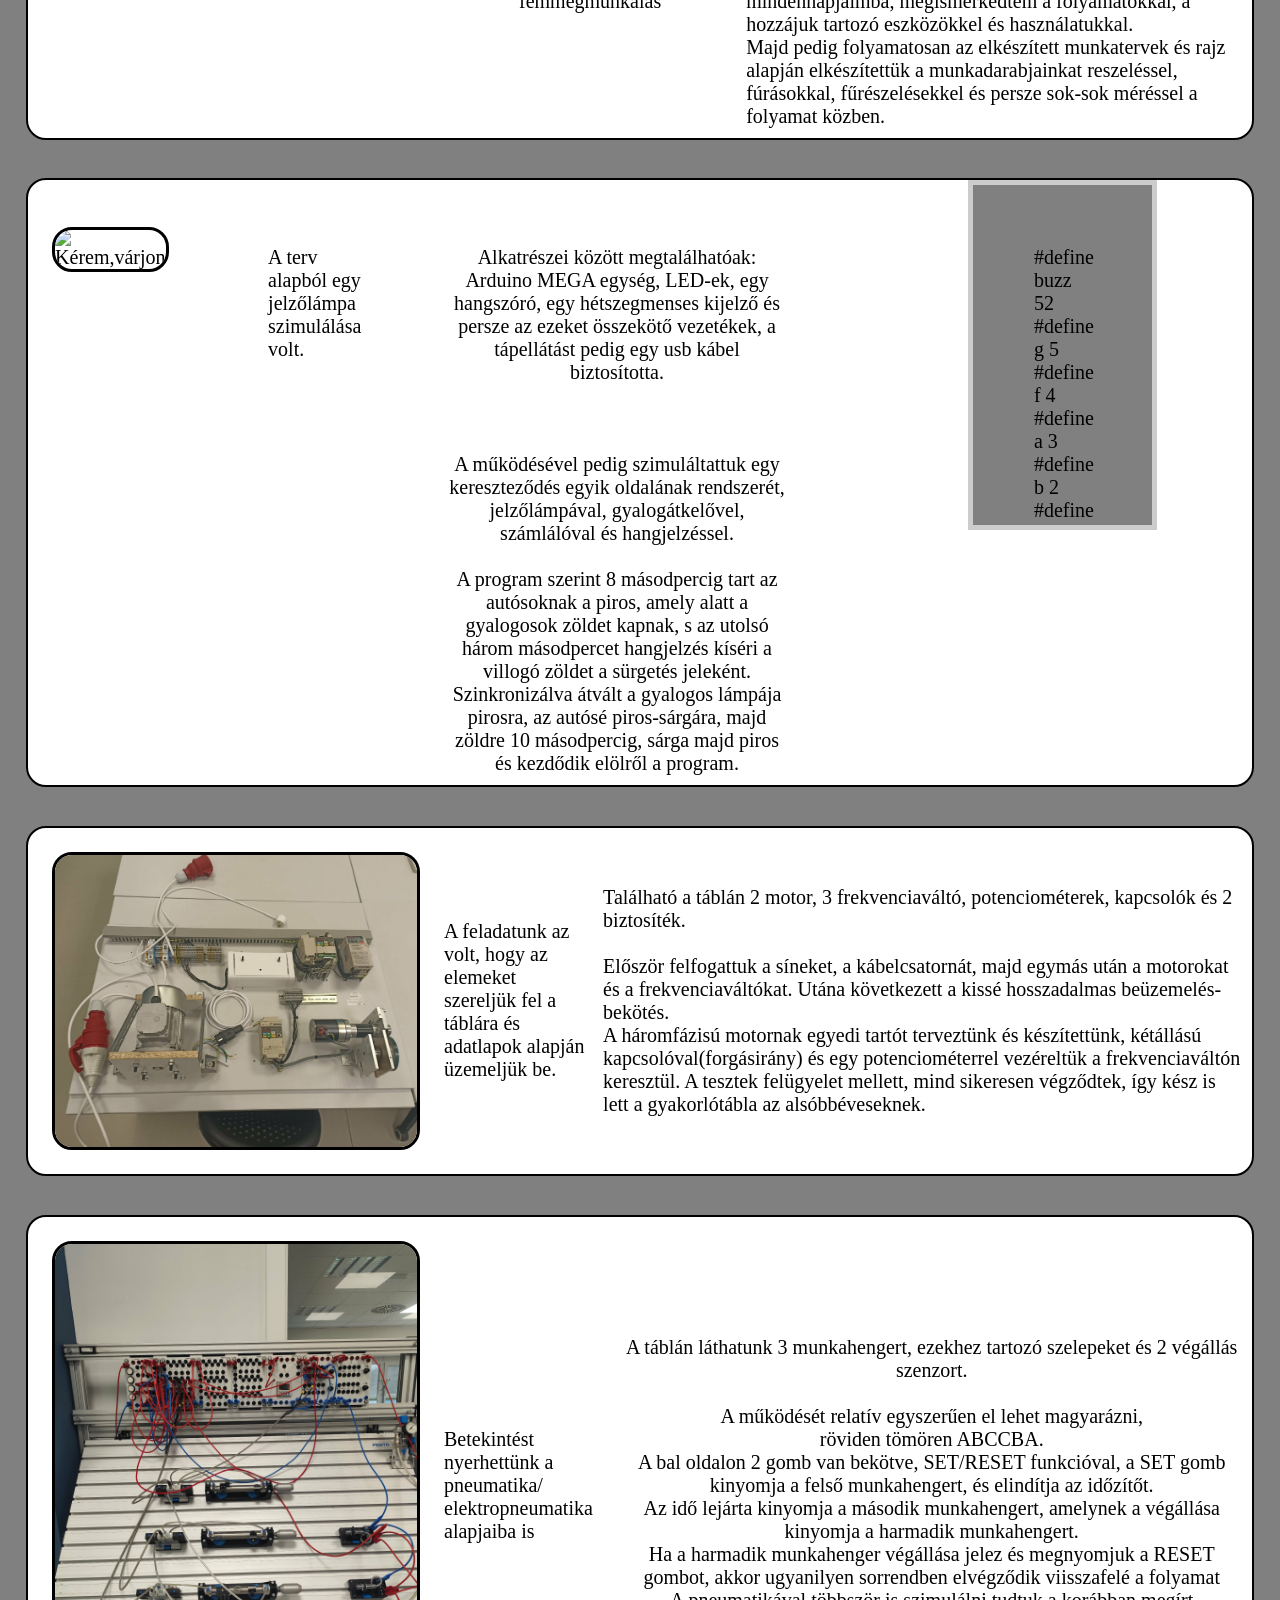
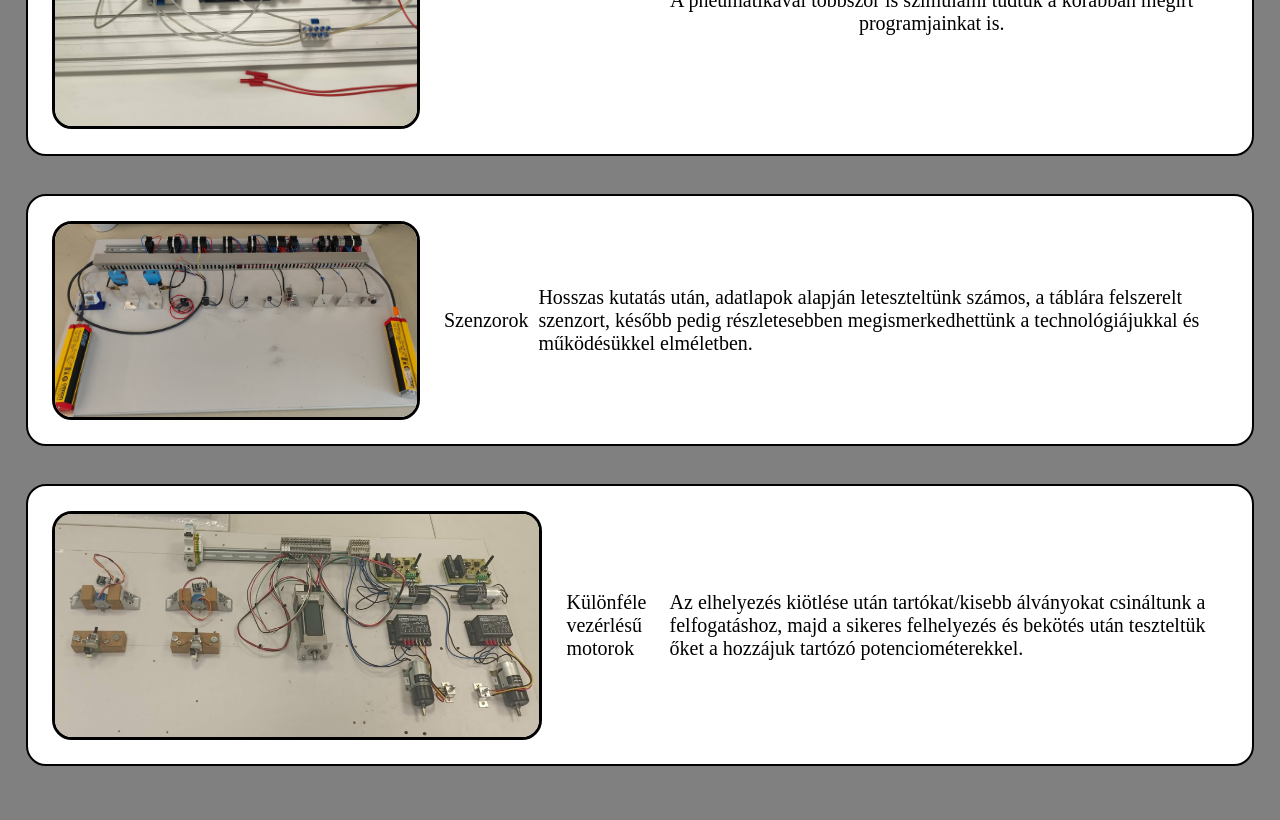
==== commit e0c32ab7: "text" ====
--- a/Munkameveim.html
+++ b/Munkameveim.html
@@ -28,7 +28,7 @@
   <p>Elérhetőségek: <a class="contact" href="mailto:racsikbalint01@gmail.com">Email,</a><a class="contact" href="tel:+36305469067">                               Telefon</a></p>
   Copyright © 2025-2026
 </div>
-<h1>Főbb munkáim</h1>
+<div><h1 style="margin-top:2% ;font-size: large;font-size:300%">Főbb munkáim</h1></div>
 <div class="munkamain" style="margin-top:3%">
 <img src="nyak.jpg" alt="Kérem,várjon" style="width:30%;height:20%; margin:2%; border-style:solid; border-radius:20px;">
 <h>Forrasztás/nyák forrasztás</h>
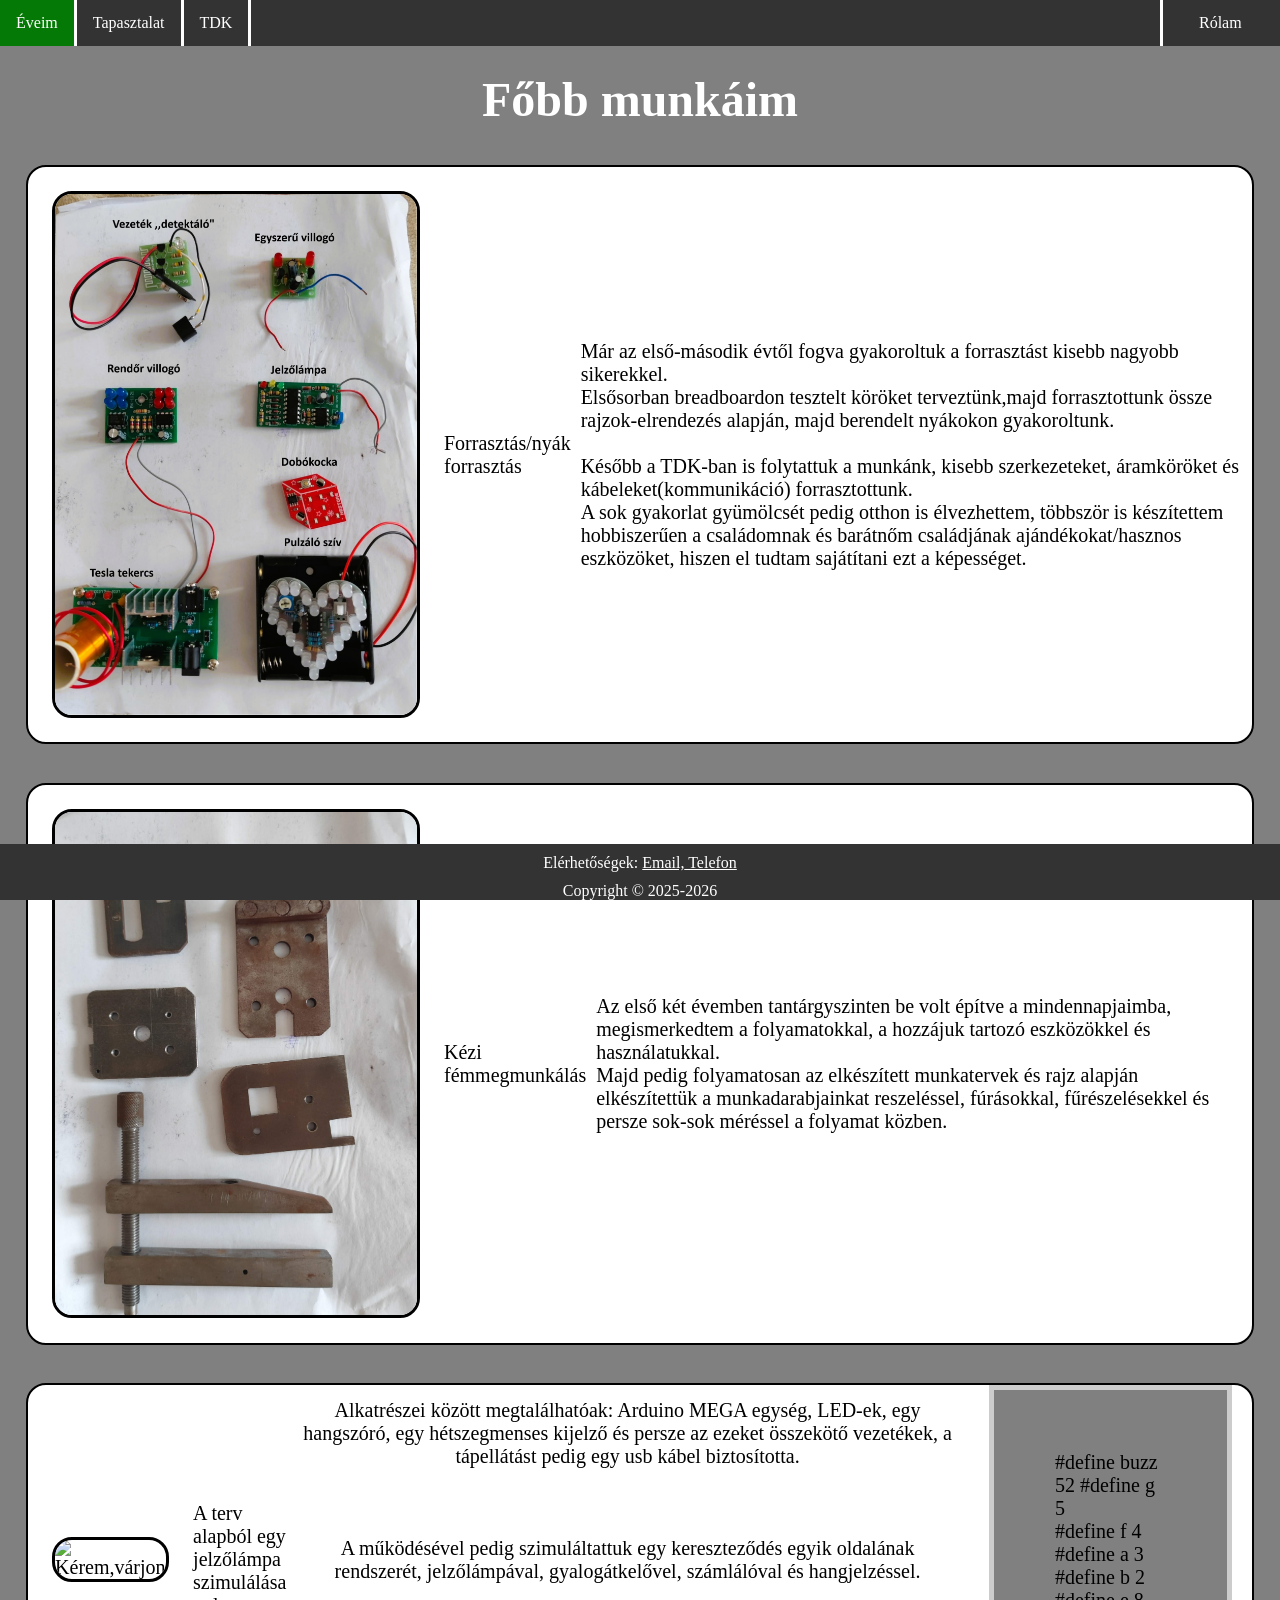
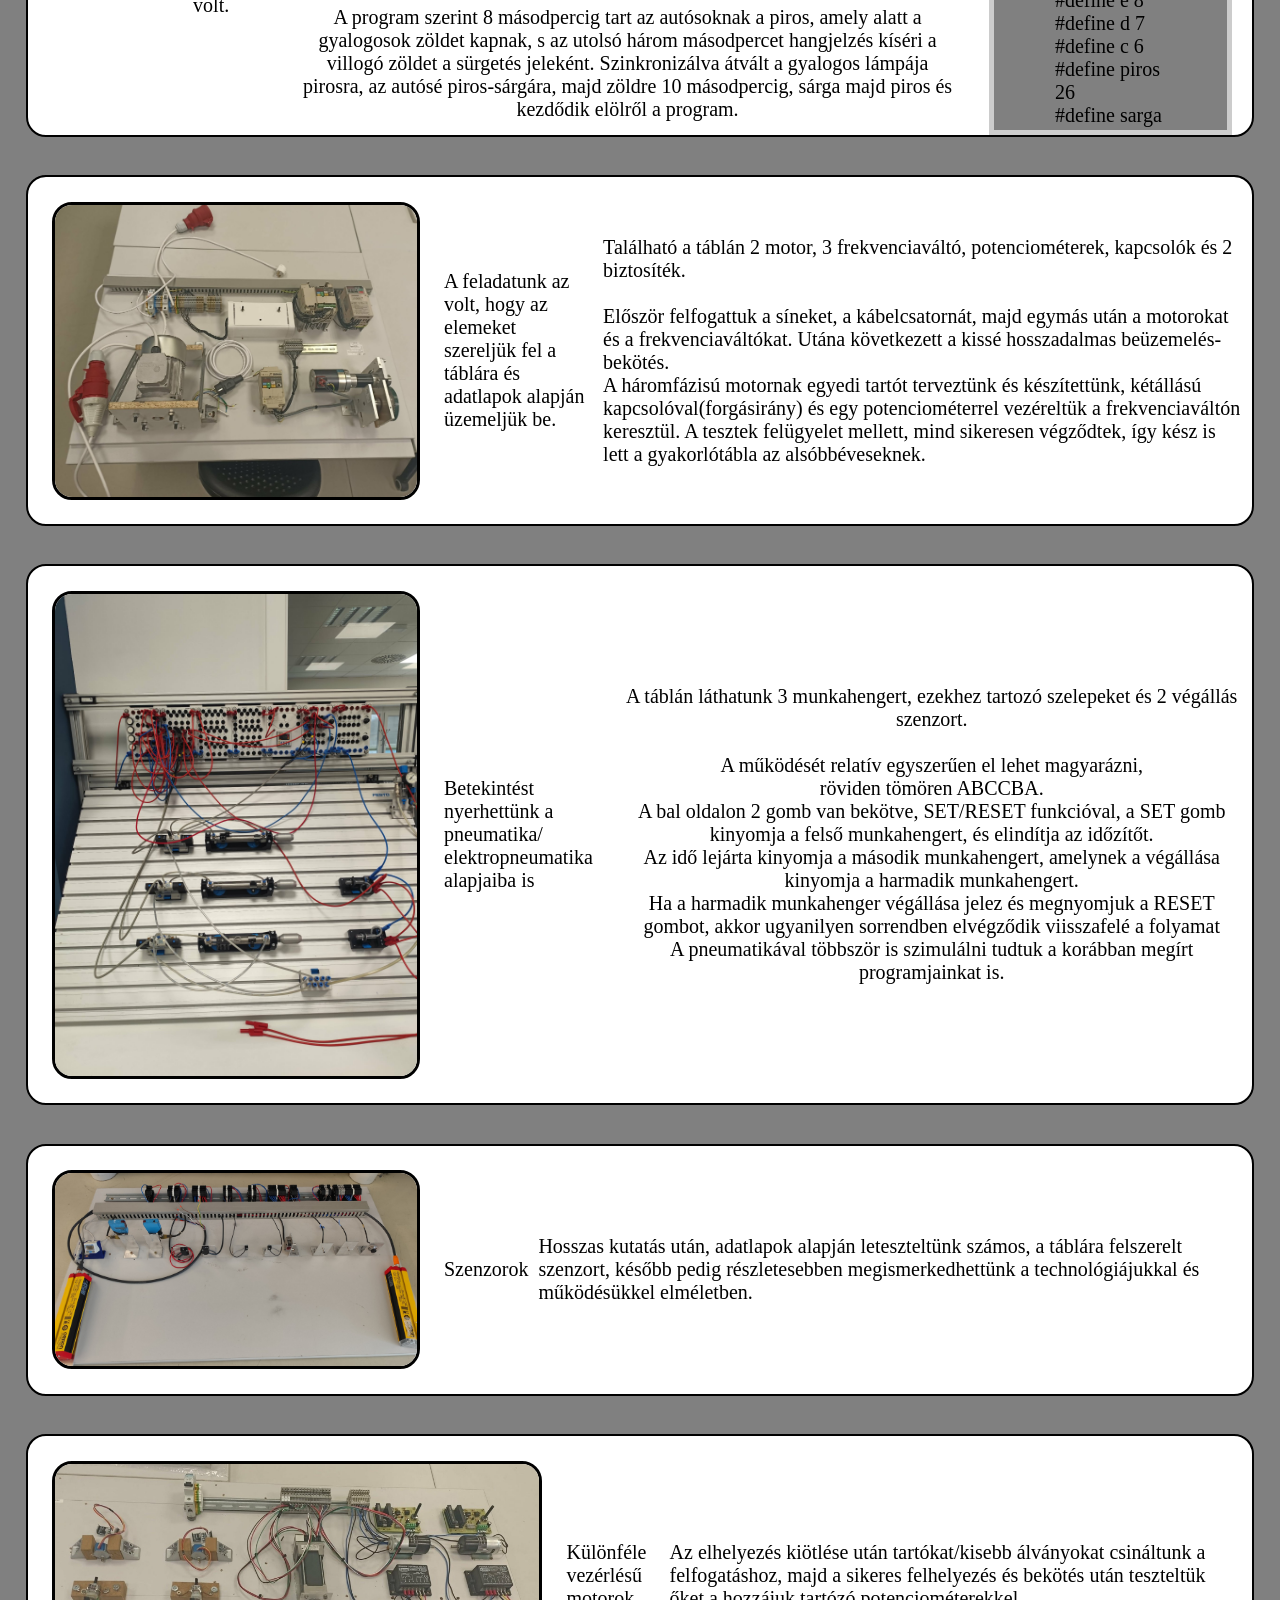
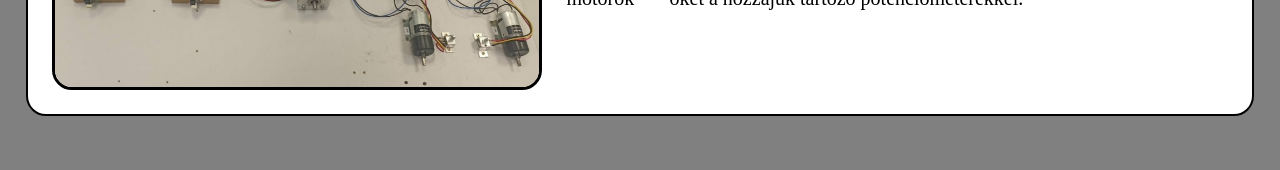
==== commit 1d4c05ec: "text" ====
--- a/Munkameveim.html
+++ b/Munkameveim.html
@@ -29,21 +29,21 @@
   Copyright © 2025-2026
 </div>
 <div><h1 style="margin-top:2% ;font-size: large;font-size:300%">Főbb munkáim</h1></div>
-<div class="munkamain" style="margin-top:3%">
+<div class="munkamaintwo">
 <img src="nyak.jpg" alt="Kérem,várjon" style="width:30%;height:20%; margin:2%; border-style:solid; border-radius:20px;">
 <h>Forrasztás/nyák forrasztás</h>
 <p> Már az első-második évtől fogva gyakoroltuk a forrasztást kisebb nagyobb sikerekkel. <br>Elsősorban breadboardon tesztelt köröket terveztünk,majd forrasztottunk össze rajzok-elrendezés alapján, majd berendelt nyákokon gyakoroltunk.<br><br>Később a TDK-ban is folytattuk a munkánk, kisebb szerkezeteket, áramköröket és kábeleket(kommunikáció) forrasztottunk.<br>
    A sok gyakorlat gyümölcsét pedig otthon is élvezhettem, többször is készítettem hobbiszerűen a családomnak és barátnőm családjának ajándékokat/hasznos eszközöket, hiszen el tudtam sajátítani ezt a képességet.
   </p>
 </div>
-<div class="munkamain" style="margin-top:3%">
+<div class="munkamaintwo">
   <img src="fem.jpg"alt="Kérem,várjon" style="width:30%;height:20%; margin:2%; border-style:solid; border-radius:20px;">
   <h>Kézi fémmegmunkálás</h>
   <p>Az első két évemben tantárgyszinten be volt építve a mindennapjaimba, megismerkedtem a folyamatokkal, a hozzájuk tartozó eszközökkel és használatukkal.<br>
     Majd pedig folyamatosan az elkészített munkatervek és rajz alapján elkészítettük a munkadarabjainkat reszeléssel, fúrásokkal, fűrészelésekkel és persze sok-sok méréssel a folyamat közben.
   </p>
 </div>
-<div class="munkamain" style="margin-top:3%;">
+<div class="munkamaintwo">
   <img src="arduino.png"alt="Kérem,várjon" style="width:30%;height:20%; margin:2%; border-style:solid; border-radius:20px;">
   <h>A terv alapból egy jelzőlámpa szimulálása volt.</h>
   <p style="text-align: center;"> Alkatrészei között megtalálhatóak: Arduino MEGA egység, LED-ek, egy hangszóró, egy hétszegmenses kijelző és persze az ezeket összekötő vezetékek, a tápellátást pedig egy usb kábel biztosította.<br><br><br>
@@ -191,7 +191,7 @@
 }<br>
 </div></p>
 </div>
-<div class="munkamaintwo" style="margin-top:3%;">
+<div class="munkamaintwo">
   <img src="motortabla.jpg"alt="Kérem,várjon" style="width:30%;height:20%; margin:2%; border-style:solid; border-radius:20px;">
   <h>A feladatunk az volt, hogy az elemeket szereljük fel a táblára és<br> adatlapok alapján üzemeljük be.</h>
   <p>Található a táblán 2 motor, 3 frekvenciaváltó, potenciométerek, kapcsolók és 2 biztosíték.<br><br>
@@ -199,7 +199,7 @@
   A háromfázisú motornak egyedi tartót terveztünk és készítettünk, kétállású kapcsolóval(forgásirány) és egy potenciométerrel 
   vezéreltük a frekvenciaváltón keresztül. A tesztek felügyelet mellett, mind sikeresen végződtek, így kész is lett a gyakorlótábla az alsóbbéveseknek.</p>
   </div>
-  <div class="munkamaintwo" style="margin-top:3%">
+  <div class="munkamaintwo">
   <img src="pneumatika.jpg"alt="Kérem,várjon" style="width:30%;height:20%; margin:2%; border-style:solid; border-radius:20px;">
   <h>Betekintést nyerhettünk a pneumatika/<br>
     elektropneumatika alapjaiba is</h>
@@ -211,11 +211,11 @@
 A pneumatikával többször is szimulálni tudtuk a korábban megírt programjainkat is.
 </p>
   </div>
-  <div class="munkamaintwo" style="margin-top:3%">
+  <div class="munkamaintwo">
   <img src="szenzorok.jpg"alt="Kérem,várjon" style="width:30%; margin:2%; border-style:solid; border-radius:20px;">
   <h>Szenzorok</h><p> Hosszas kutatás után, adatlapok alapján leteszteltünk számos, a táblára felszerelt szenzort, később pedig részletesebben megismerkedhettünk a technológiájukkal és működésükkel elméletben.</p>
   </div>
-  <div class="munkamaintwo" style="margin-top:3%">
+  <div class="munkamaintwo">
   <img src="tabla.jpg"alt="Kérem,várjon" style="width:40%;height:20%; margin:2%;border-style:solid; border-radius:20px;">
   <h>Különféle vezérlésű motorok</h>
   <p>Az elhelyezés kiötlése után tartókat/kisebb álványokat csináltunk a felfogatáshoz, majd a sikeres felhelyezés és bekötés után teszteltük őket a hozzájuk tartózó potenciométerekkel.</p>
--- a/portfolio.css
+++ b/portfolio.css
@@ -238,6 +238,7 @@
   border-width: 2px;
   margin-right:2%;
     margin-left: 2%;
+    margin-top:3%
 }
 @media screen and (max-width:1000px){
 .mobiltop{
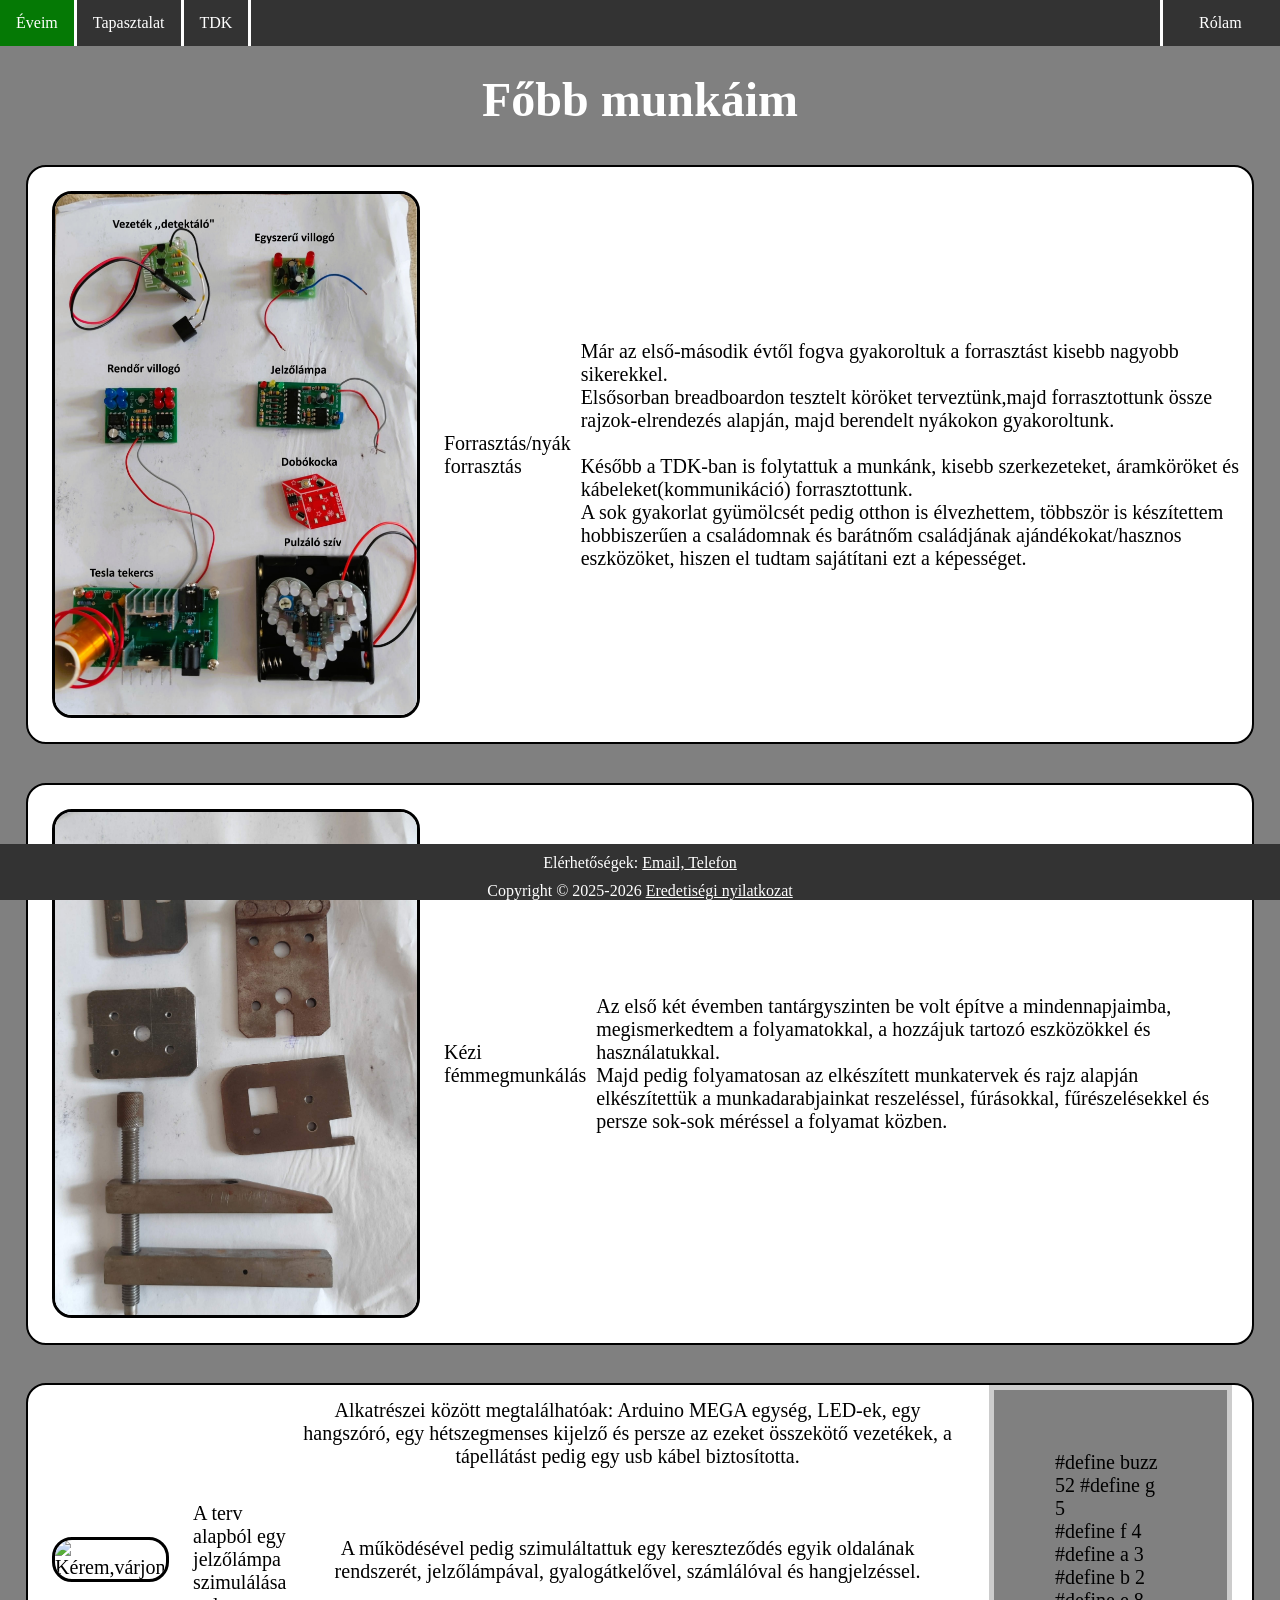
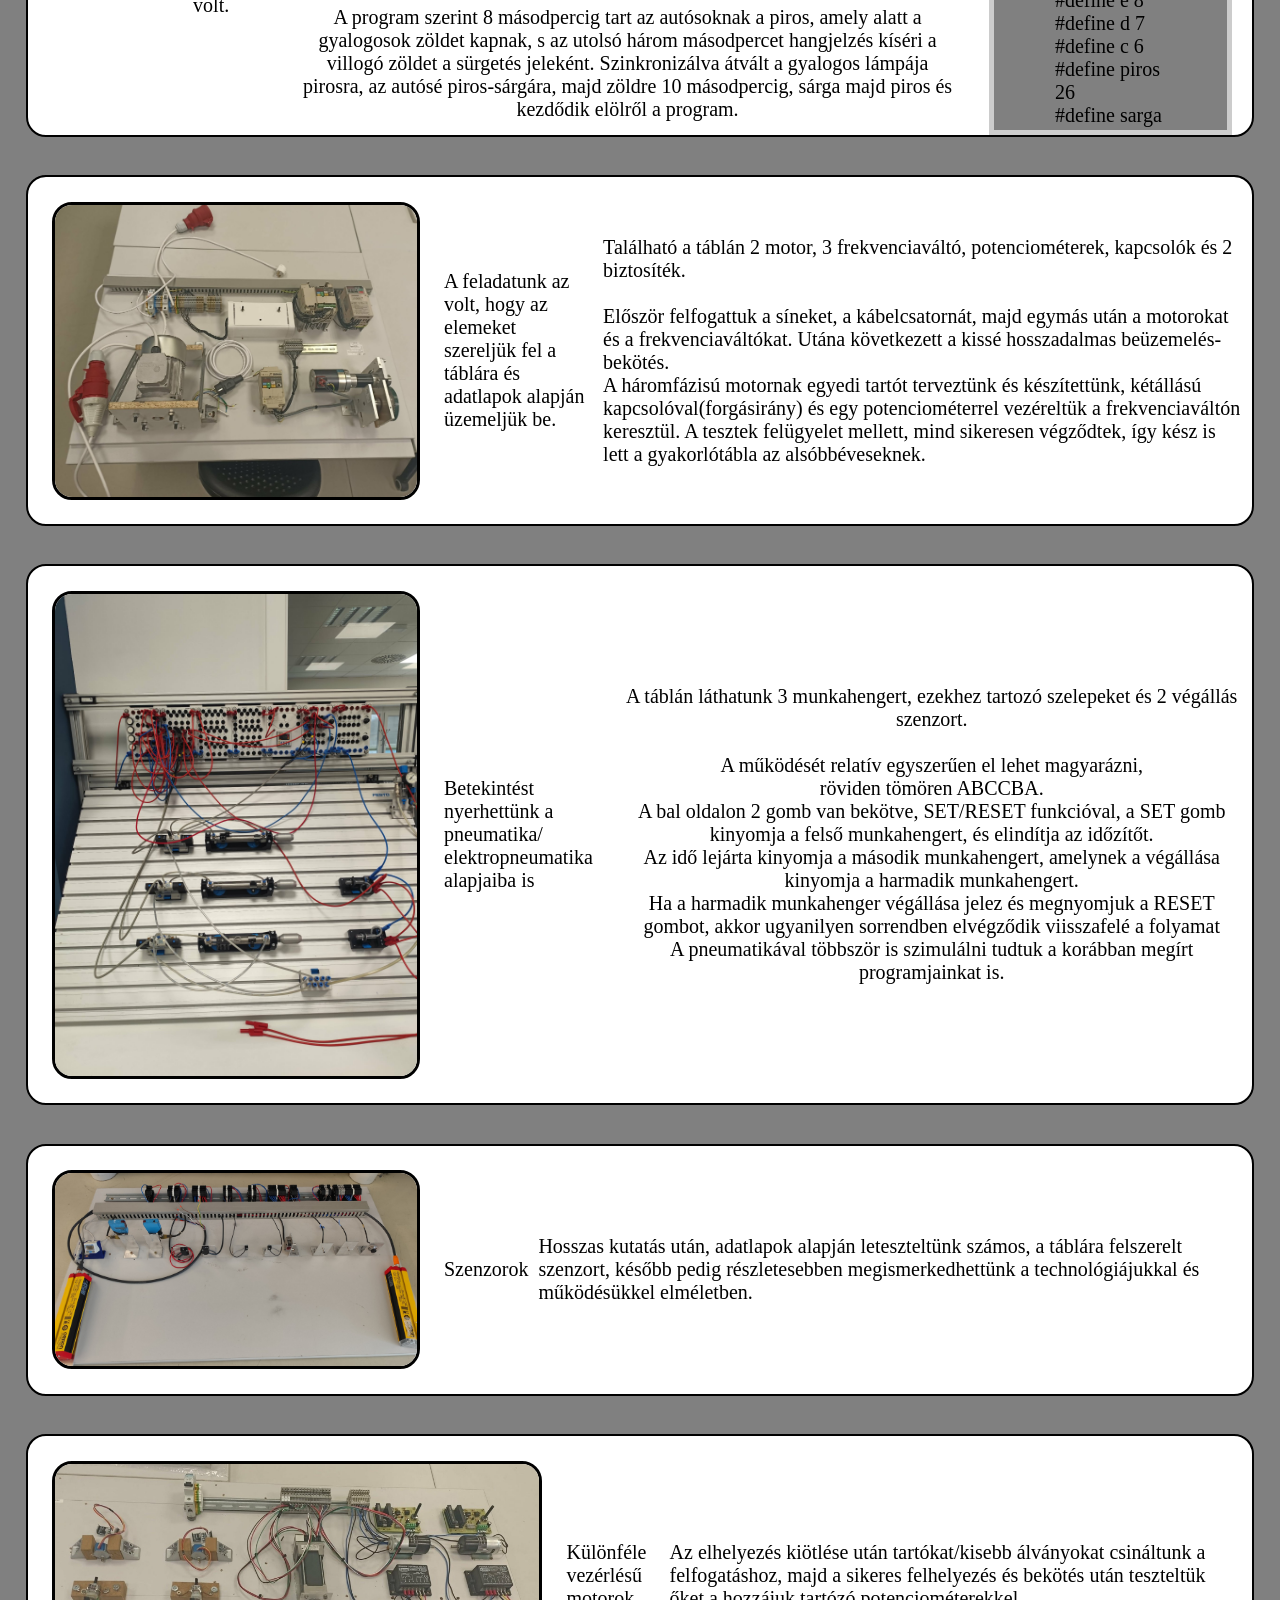
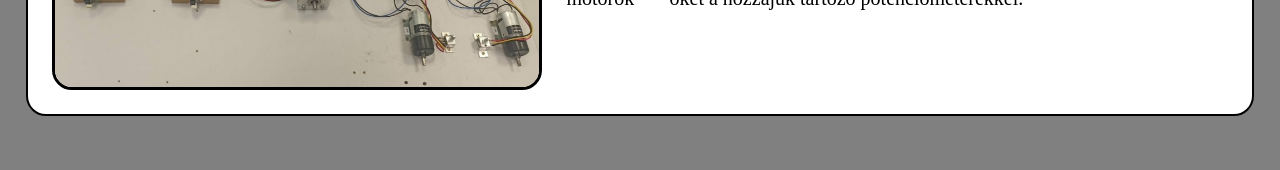
==== commit f130ddb3: "eredet" ====
--- a/Munkameveim.html
+++ b/Munkameveim.html
@@ -26,7 +26,7 @@
 <div class="footer">
 
   <p>Elérhetőségek: <a class="contact" href="mailto:racsikbalint01@gmail.com">Email,</a><a class="contact" href="tel:+36305469067">                               Telefon</a></p>
-  Copyright © 2025-2026
+  Copyright © 2025-2026 <a class="contact "href="eredetisegi.pdf" target="_blank">Eredetiségi nyilatkozat</a>
 </div>
 <div><h1 style="margin-top:2% ;font-size: large;font-size:300%">Főbb munkáim</h1></div>
 <div class="munkamaintwo">
--- a/portfolio.css
+++ b/portfolio.css
@@ -238,7 +238,8 @@
   border-width: 2px;
   margin-right:2%;
     margin-left: 2%;
-    margin-top:3%
+    margin-top:3%;
+  
 }
 @media screen and (max-width:1000px){
 .mobiltop{
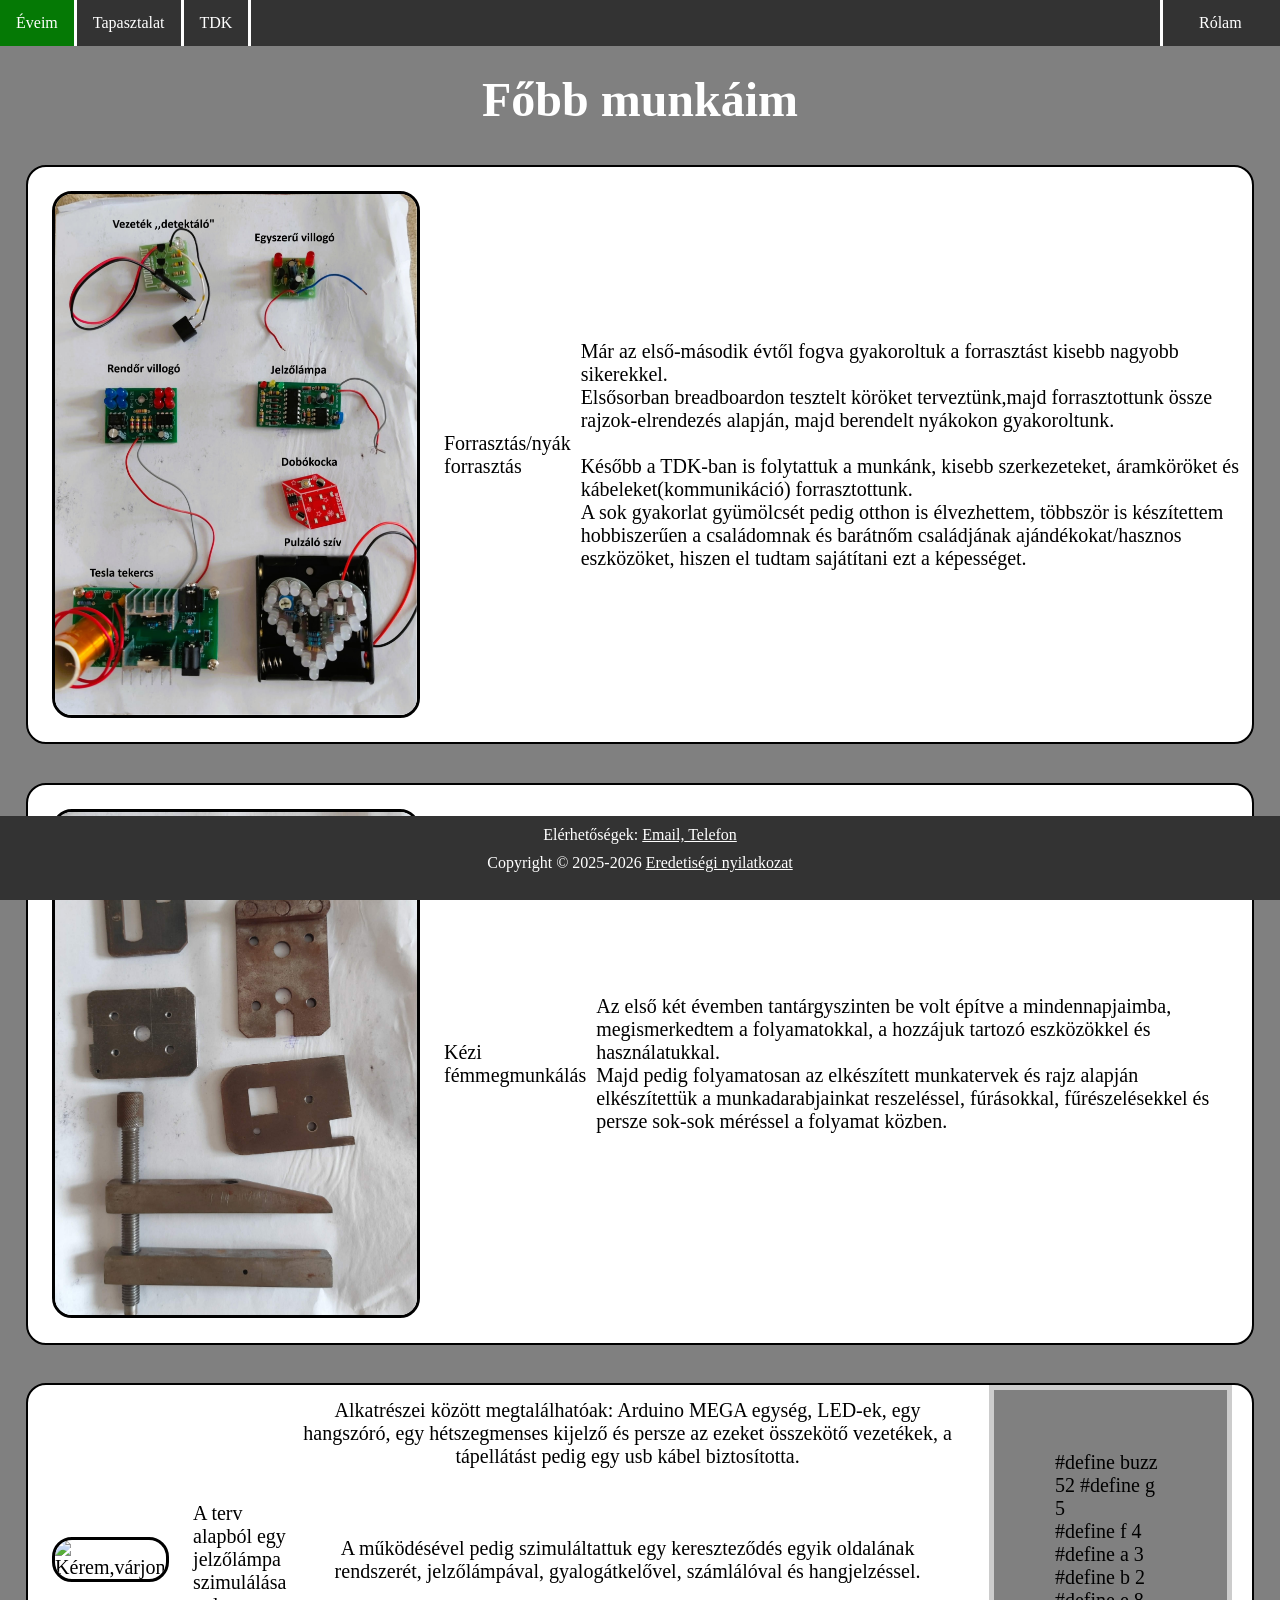
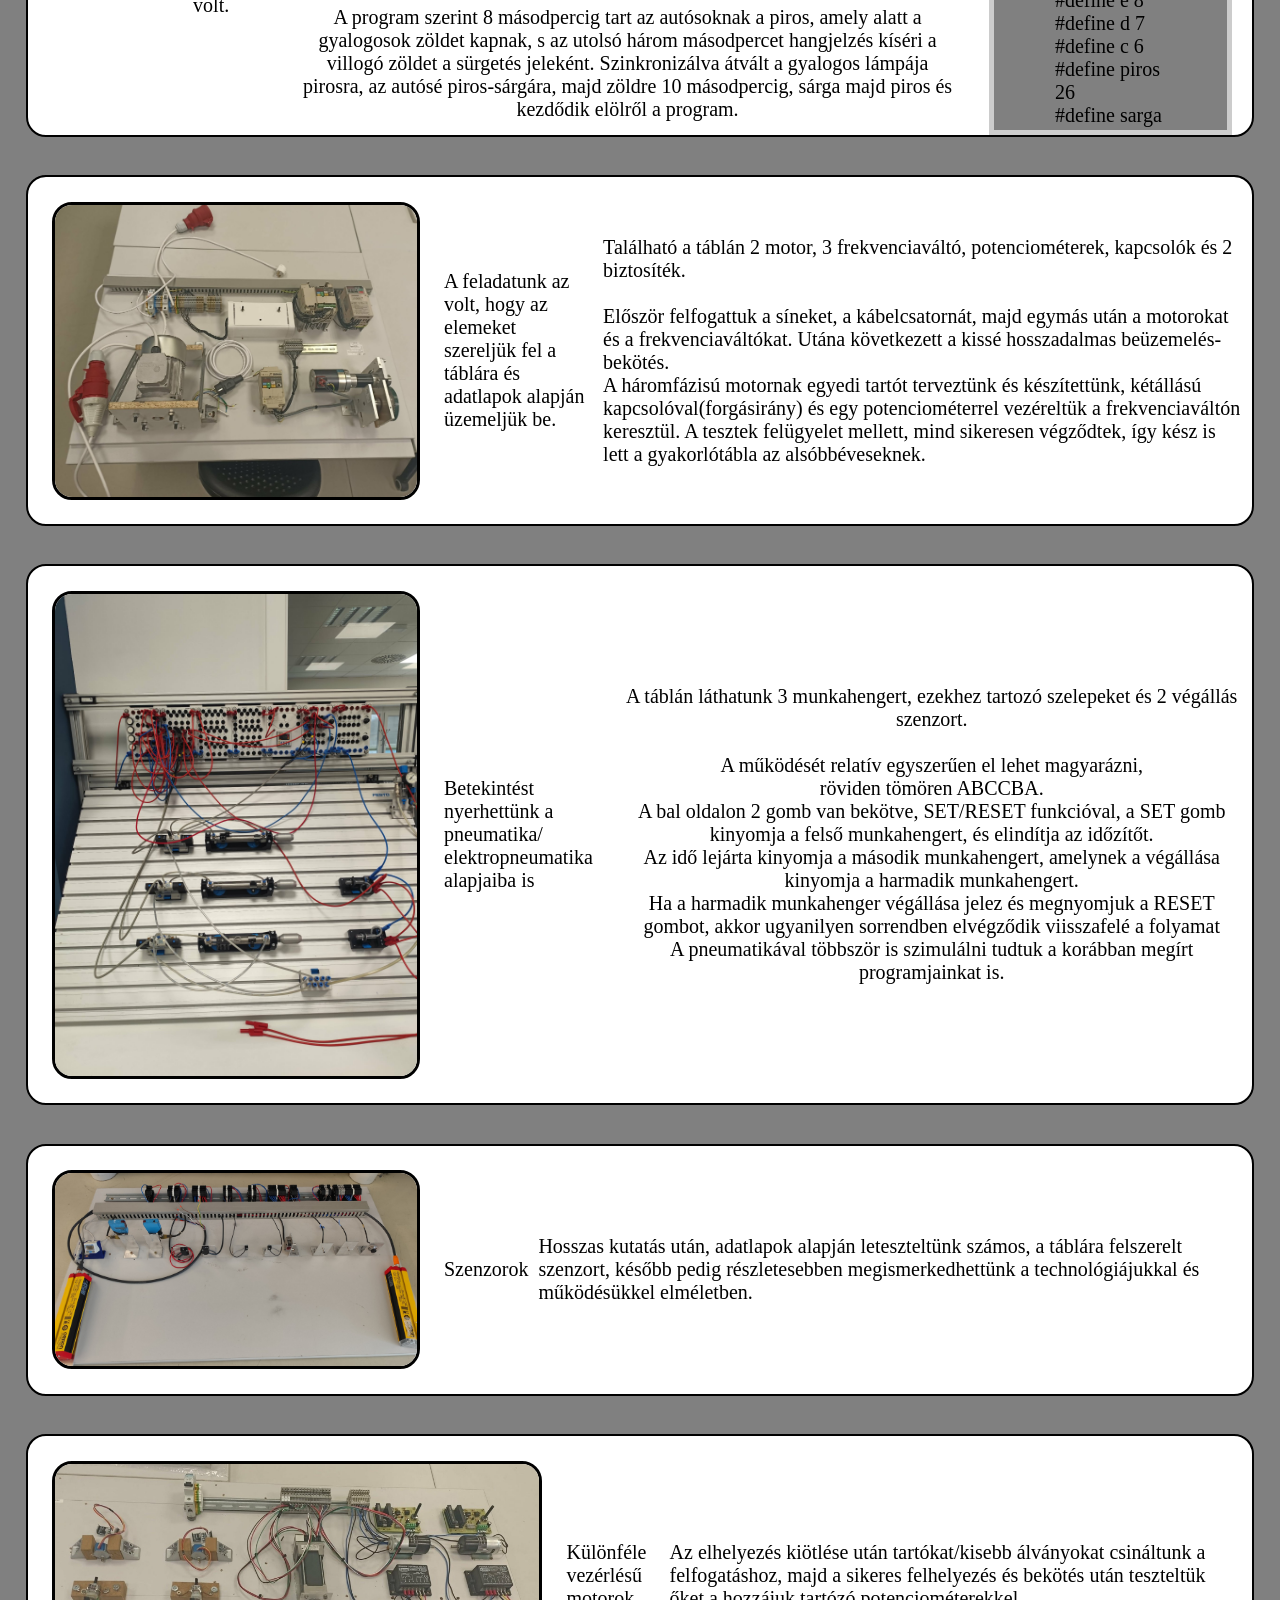
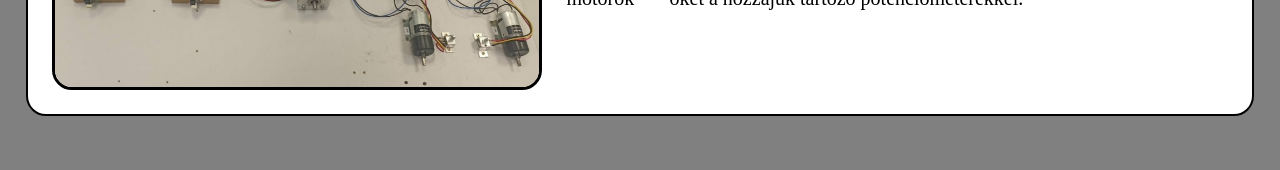
==== commit 4f57dbe5: "s" ====
--- a/Munkameveim.html
+++ b/Munkameveim.html
@@ -26,7 +26,7 @@
 <div class="footer">
 
   <p>Elérhetőségek: <a class="contact" href="mailto:racsikbalint01@gmail.com">Email,</a><a class="contact" href="tel:+36305469067">                               Telefon</a></p>
-  Copyright © 2025-2026 <a class="contact "href="eredetisegi.pdf" target="_blank">Eredetiségi nyilatkozat</a>
+  <p>Copyright © 2025-2026 <a class="contact "href="eredetisegi.pdf" target="_blank">Eredetiségi nyilatkozat</a></p><br>
 </div>
 <div><h1 style="margin-top:2% ;font-size: large;font-size:300%">Főbb munkáim</h1></div>
 <div class="munkamaintwo">
